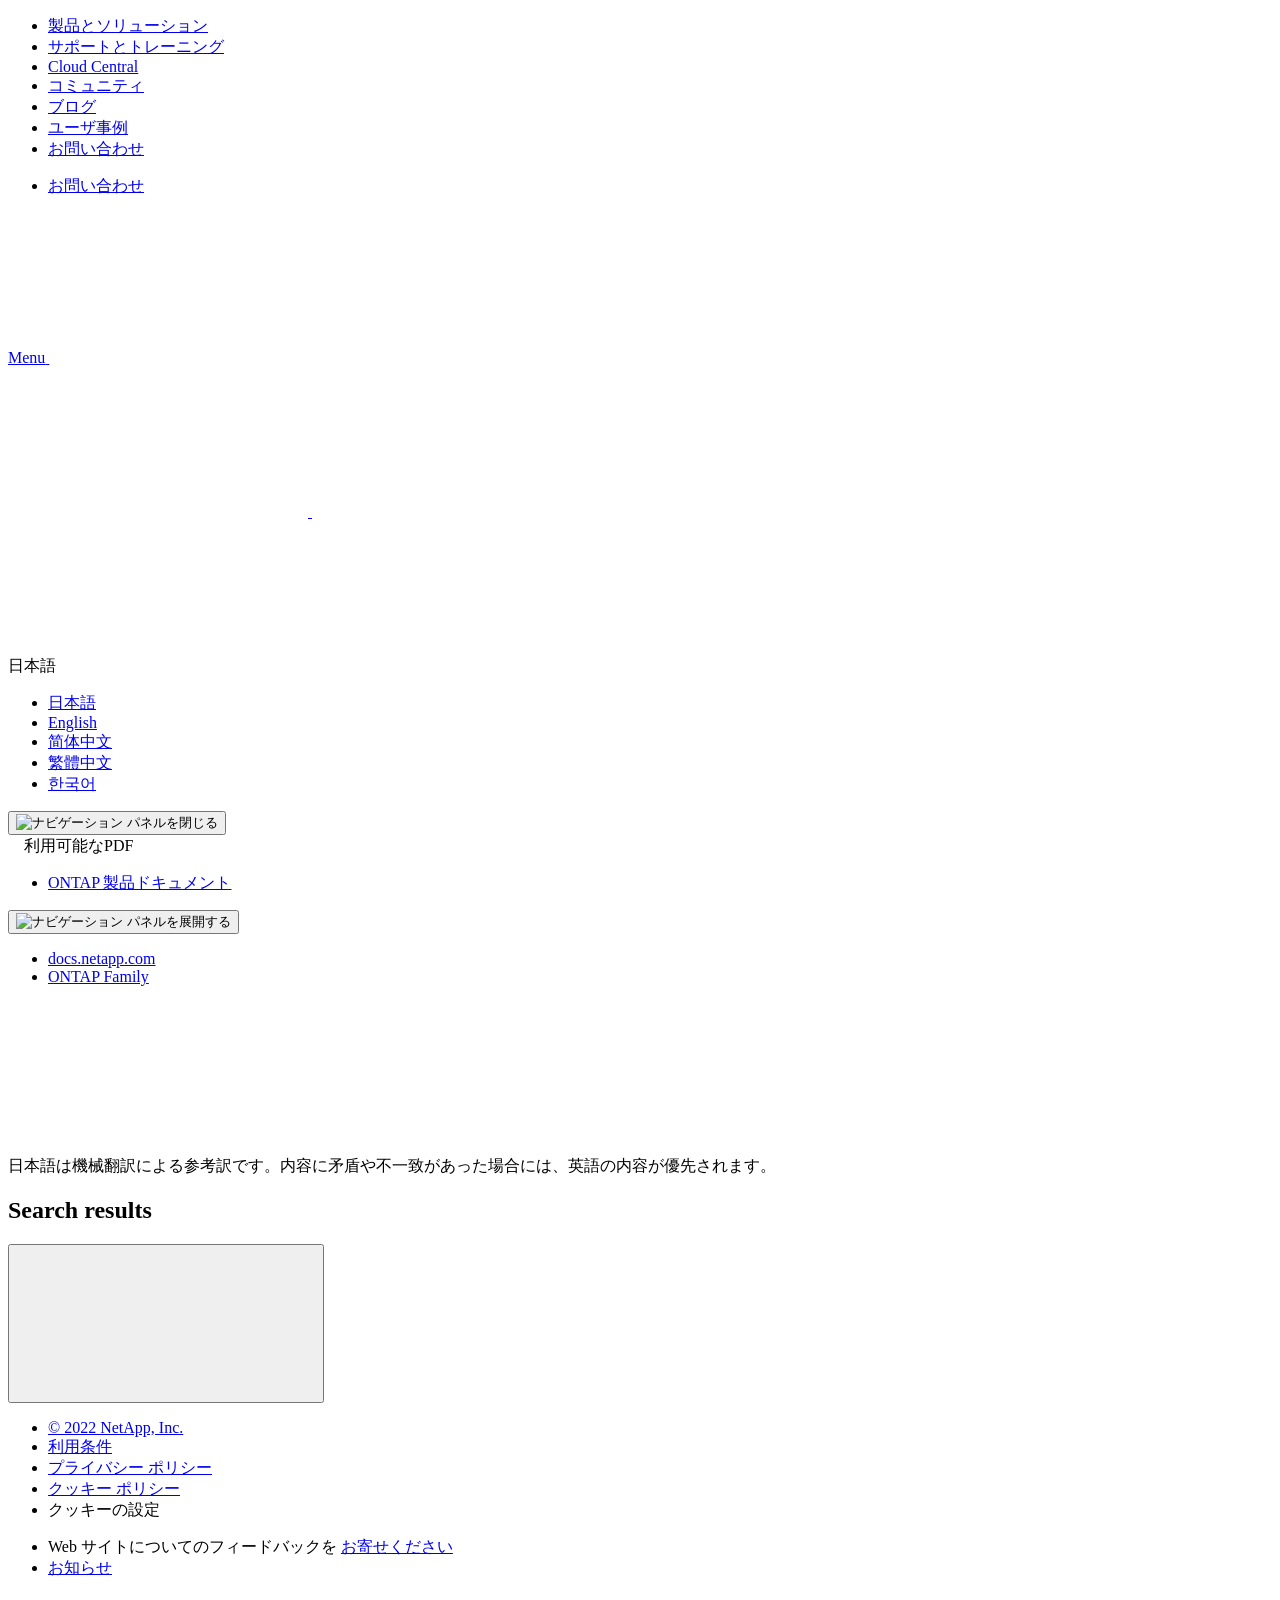
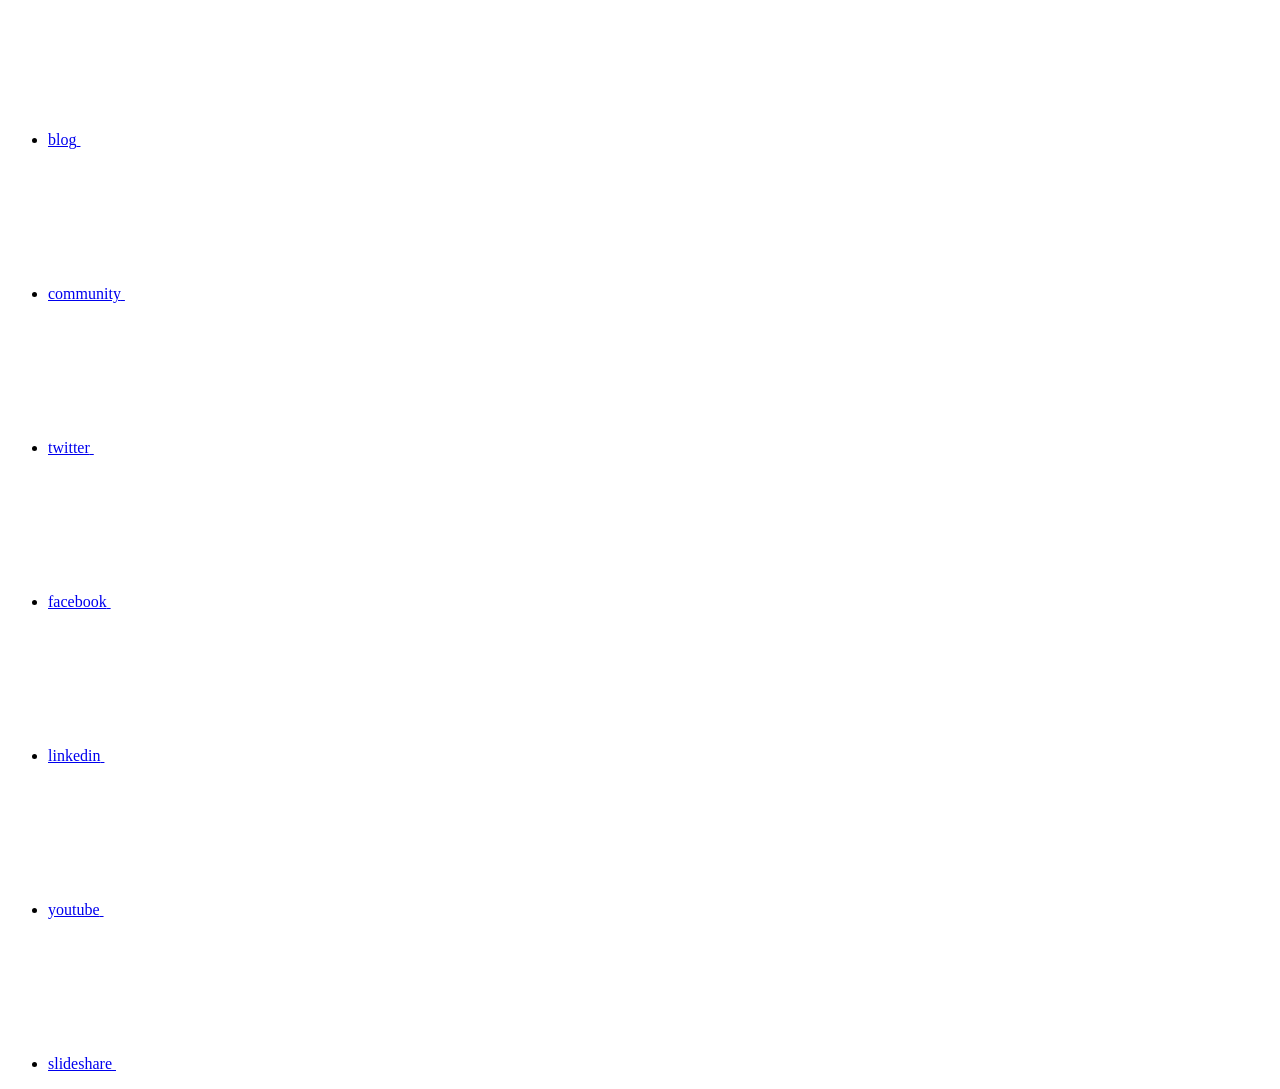
==== search.html @ 64e91ba1 "Deploying to gh-pages from  @ 4eb4e3dfcaf23545e68209989227c2468256db09 🚀" ====
<!DOCTYPE html>
<html lang="ja">
  <head class="at-element-marker">
  <title>Search results</title>
  <meta charset="utf-8">
  <meta http-equiv="x-ua-compatible" content="ie=edge,chrome=1">
  <meta http-equiv="language" content="en">
  <meta name="viewport" content="width=device-width, initial-scale=1">
  <meta property="og:title" content="Search results" />
	<meta property="og:type" content="website" />
	<meta property="og:url" content="https://docs.netapp.com/ja-jp/ontap-family/search.html" />
	<meta property="og:description" content="" />
  <meta property="og:image" content="https://docs.netapp.com/ja-jp/ontap-family/images/logo-tophat-social.png" />
  <meta property="og:image:alt" content="NetApp Logo" />
  <meta name="format-detection" content="telephone=no">
  <meta http-equiv="Content-Type" content="text/html; charset=utf-8">
  <meta http-equiv="encoding" content="utf-8">
  <meta http-equiv="nss-type" content="Product Documentation"/>
  <meta http-equiv="nss-subtype" content="User Guide"/><meta name="description" content="">
  <meta name="keywords" content=" "><meta name="translate" content="false"/><!-- Icons -->
  <link rel="icon" href="/ja-jp/ontap-family/images/favicon.ico" type="image/x-icon">

  <!-- RSS Feed --><!-- CSS Definitions: NetApp CSS should be defined after generic css -->

  <!-- Elastic Search -->
  <link rel="stylesheet" href="//cdn.jsdelivr.net/searchkit/0.10.0/theme.css">

  <!-- Controls AsciiDoctor Admonition Blocks -->
  <link rel="stylesheet" type="text/css" href="/ja-jp/ontap-family/css/font-awesome.min.css">

  <!-- Controls the shadow effect for search dropdown menu -->
  <link rel="stylesheet" href="/ja-jp/ontap-family/css/boxshadowproperties.css">

  <!-- NetApp CSS controls the technical content -->
  <link rel="stylesheet" type="text/css" href="/ja-jp/ontap-family/css/netapp.css">

  <!-- WWW CSS Content -->
  <link rel="stylesheet" type="text/css" href="/ja-jp/ontap-family/css/www-luci-dotcom.min.css">
  <link rel="stylesheet" type="text/css" href="/ja-jp/ontap-family/css/www-netapp-dotcom.css">
  <link rel="stylesheet" href="/ja-jp/ontap-family/css/www-netapp-library-critical.min.css" media="all" >
  <link rel="stylesheet" href="/ja-jp/ontap-family/css/www-netapp-library-non-critical.min.css" as="style" onload="this.onload=null;this.rel='stylesheet'">
  <link rel="stylesheet" href="/ja-jp/ontap-family/css/www-netapp-library-global-header-footer.min.css">

  <!-- NetApp IE Customizations -->
  <link rel="stylesheet" href='/ja-jp/ontap-family/css/na-utility.css' type='text/css'>
  <link rel="stylesheet" href='/ja-jp/ontap-family/css/na-sidebar.css' type='text/css'>
  <link rel='stylesheet' href='/ja-jp/ontap-family/css/clouddocs.css' type='text/css'>
  <link rel='stylesheet' href='/ja-jp/ontap-family/css/custom-dropdown.css' type='text/css'>
  <link rel='stylesheet' href='/ja-jp/ontap-family/css/na-pagenav.css' type='text/css'>

  
  <link rel="stylesheet" href="/ja-jp/ontap-family/css/landing-page.css" type="text/css">
  <link rel="stylesheet" href="/ja-jp/ontap-family/css/tabbed-blocks.css" type="text/css">
  <!-- Canonical url -->
  <link rel='stylesheet' href='/ja-jp/ontap-family/css/na-feature.css' type='text/css'><!-- Top level site integrations --><script>
    function addAdobeLaunch(adobeId) {
      var head = document.getElementsByTagName('head')[0];
      var adobe = document.createElement("script");
      adobe.type = "text/plain";
      adobe.className = "optanon-category-C0002";
      adobe.src = "//assets.adobedtm.com/60287eadf1ee/c284da483c83/"+adobeId+".min.js";
      head.appendChild(adobe);
    }

    function addGoogleAnalytics(gtagId) {
      var google = document.createElement("script");
      google.type = "text/plain";
      google.className = "optanon-category-C0002";
      google.src = "https://www.googletagmanager.com/gtag/js?id="+gtagId;
      var head = document.getElementsByTagName('head')[0];
      head.appendChild(google);

      window.dataLayer = window.dataLayer || [];
      function gtag(){dataLayer.push(arguments);}
      gtag('js', new Date());
      gtag('config', gtagId);
    }

    function addConsent(consentId) {
      var head = document.getElementsByTagName('head')[0];
      var onetrustConsent = document.createElement("script");
      onetrustConsent.type = "text/javascript";
      onetrustConsent.src = "https://cdn.cookielaw.org/consent/"+consentId+"/OtAutoBlock.js";
      head.appendChild(onetrustConsent);

      var onetrustScript = document.createElement("script");
      onetrustScript.type = "text/javascript";
      onetrustScript.src = "https://cdn.cookielaw.org/scripttemplates/otSDKStub.js";
      onetrustScript.charset = "UTF-8";
      onetrustScript.dataset.documentLanguage = "true";
      onetrustScript.dataset.domainScript = consentId;
      head.appendChild(onetrustScript);
    }addConsent("72570c5c-fe30-465f-b0e0-b77f7fb4ae34");
    addAdobeLaunch("launch-e9ff3acac59f");
    addGoogleAnalytics("UA-81697994-3");function OptanonWrapper() { }
  </script>
  <script src="https://cdnjs.cloudflare.com/ajax/libs/jquery/2.1.4/jquery.min.js"></script>
  <script src="https://cdnjs.cloudflare.com/ajax/libs/jquery-cookie/1.4.1/jquery.cookie.min.js"></script>

  <!-- Used for Product Family Page Sidebar Visibility --><link rel="stylesheet" href='/ja-jp/ontap-family/css/product-family.css' type="text/css">
  <script src='/ja-jp/ontap-family/js/product-family.js'></script><!-- Used to import Promise for IE. Required for SearchKit -->
  <script src="https://cdnjs.cloudflare.com/ajax/libs/bluebird/3.3.5/bluebird.min.js"></script><link rel='stylesheet' href='/ja-jp/ontap-family/css/prism.css' type='text/css'>
  <link rel='stylesheet' href='/ja-jp/ontap-family/css/prism-netapp.css' type='text/css'>


  <script src='/ja-jp/ontap-family/js/na-utility.js'></script>
  <script src='/ja-jp/ontap-family/js/clouddocs.js'></script>
  <script src='/ja-jp/ontap-family/js/jquery.navgoco.min.js'></script>
  <script src="https://maxcdn.bootstrapcdn.com/bootstrap/3.3.7/js/bootstrap.min.js" integrity="sha384-Tc5IQib027qvyjSMfHjOMaLkfuWVxZxUPnCJA7l2mCWNIpG9mGCD8wGNIcPD7Txa" crossorigin="anonymous"></script>
  <script src='/ja-jp/ontap-family/js/toc.js'></script>
  <script src='/ja-jp/ontap-family/js/customscripts.js'></script><script>
      $(document).ready(function() {
          
          var collapseOnInit = true;
          

          var navSettings = {
              "caretHtml": '',
              "accordion": collapseOnInit,
              "openClass": 'active', // open
              "save": false, // leave false or nav highlighting doesn't work right
              "cookie": {
                  "name": 'navgoco',
                  "expires": false,
                  "path": '/'
              },
              "slide": {
                  "duration": 400,
                  "easing": 'swing'
              }
          };

          // Initialize navgoco with default options
          $("#mysidebar").navgoco(navSettings);
          

          $("#collapseAll").click(function(e) {
              e.preventDefault();
              $("#mysidebar").navgoco('toggle', false);
          });

          $("#expandAll").click(function(e) {
              e.preventDefault();
              $("#mysidebar").navgoco('toggle', true);
          });

      });

  </script>
  <script>
      $(document).ready(function() {
          $("#tg-sb-link").click(function() {
              $("#tg-sb-sidebar").toggle();
              $("#tg-sb-content").toggleClass('col-md-9');
              $("#tg-sb-content").toggleClass('col-md-12');
              $("#tg-sb-icon").toggleClass('fa-toggle-on');
              $("#tg-sb-icon").toggleClass('fa-toggle-off');
          });
      });
  </script>
  <script src='/ja-jp/ontap-family/js/custom-dropdown.js'></script>
  <script src='/ja-jp/ontap-family/js/FileSaver.min.js'></script>
  <script src='/ja-jp/ontap-family/js/jszip-utils.min.js'></script>
  <script src='/ja-jp/ontap-family/js/jszip.min.js'></script>
  <script src='/ja-jp/ontap-family/js/pdf-ux.js'></script>
</head>


  <body class role="document" data-flavor="">
    <div id="page" class="n-off-canvas-menu">
      <div class="n-off-canvas-menu__menu"><!--TODO: Add offcanvas code --></div>
      <div class="n-off-canvas-menu__content-wrap">
        <header class="site-header" id="banner">
  
  <!-- Start top_hat -->
  <div class="n-top-hat">
    <div class="n-container">
      <div class="n-top-hat__cross-property-nav">
        <ul class="n-top-hat__list">
          <li class="n-top-hat__list-item">
            <a href="https://www.netapp.com/products-a-z/" class="n-top-hat__link">製品とソリューション</a>
          </li>
          <li class="n-top-hat__list-item">
            <a href="https://www.netapp.com/support-and-training/netapp-university/" class="n-top-hat__link">サポートとトレーニング</a>
          </li>
          <li class="n-top-hat__list-item">
            <a href="https://cloud.netapp.com" class="n-top-hat__link">Cloud Central</a>
          </li>
          <li class="n-top-hat__list-item">
            <a href="https://community.netapp.com/" class="n-top-hat__link">コミュニティ</a>
          </li>
          <li class="n-top-hat__list-item">
            <a href="https://blog.netapp.com/" class="n-top-hat__link">ブログ</a>
          </li>
          <li class="n-top-hat__list-item">
            <a href="https://customers.netapp.com/en/" class="n-top-hat__link">ユーザ事例</a>
          </li>
          <li class="n-top-hat__list-item">
            <a href="https://www.netapp.com/us/contact-us/index.aspx" target="_self" class="n-top-hat__link" data-ntap-ui="contact-us">お問い合わせ</a>
          </li>
        </ul>
      </div>
      <div class="n-top-hat__utils">
        <ul class="n-top-hat__list">
          <li class="n-top-hat__list-item">
            <a href="https://www.netapp.com/us/contact-us/index.aspx" target="_self" class="n-top-hat__link" data-ntap-ui="contact-us">お問い合わせ</a>
          </li>
        </ul>
      </div>
    </div>
  </div>
  <!-- End top_hat -->

  <!-- Start property bar -->
  <style>
    .n-property-navigation-bar__menus--desktop-experience .n-menu--mega__default-content__heading span {
    color: #34B0FF;
    }
  </style>
  <div class="n-property-bar " data-ntap-ui="sticky-nav">
    <div class="n-property-bar__inner-wrap">
      <div class="n-property-bar__menu-toggle">
        <a href="#" class="n-property-bar__menu-toggle-link">
          <span class="n-property-bar__menu-toggle-text">Menu</span>
          <svg class="n-icon-bars n-property-bar__menu-toggle-icon" aria-labelledby="title">
            <title>bars</title>
            <use xlink:href="/ja-jp/ontap-family/common/svg/sprite.svg#bars"></use>
          </svg>
        </a>
      </div>
      <div class="n-property-bar__property-mark ">
        <a href="https://www.netapp.com" class="n-property-bar__property-link">
          <div class="n-property-bar__logo">
            <svg class="n-icon-netapp-mark n-icon-netapp-mark n-property-bar__netapp-mark-icon" aria-labelledby="title">
              <title>netapp-mark</title>
              <use xlink:href="/ja-jp/ontap-family/common/svg/sprite.svg#netapp-mark"></use>
            </svg>
            <svg class="n-icon-netapp-logo n-property-bar__logo-svg" aria-labelledby="title">
              <title>netapp-logo</title>
              <use xlink:href="/ja-jp/ontap-family/common/svg/sprite.svg#netapp-logo"></use>
            </svg>
          </div>
        </a>
      </div>

      
    </div>
  </div>
  <div class="n-property-bar__toolbar">
    <!-- Start Language Selector --><div id="language-dropdown" class="custom-dropdown custom-dropdown-lang">
      <div class="custom-dropdown-select custom-dropdown-select-lang">
      <span class="lang-name">日本語</span>
          <svg class="n-globe__icon" aria-labelledby="title">
            <title>globe</title>
            <use xmlns:xlink="http://www.w3.org/1999/xlink" xlink:href="/ja-jp/ontap-family/common/svg/sprite.svg#globe"></use>
          </svg>
        </button>
      </div>

      <ul class="custom-dropdown-menu"><li>
          <a href="https://docs.netapp.com/ja-jp/ontap-family//search.html" target="_self"><span translate="no" class="notranslate">日本語</span></a>
        </li><li>
          <a href="https://docs.netapp.com/us-en/ontap-family//search.html" target="_self"><span translate="no" class="notranslate">English</span></a>
        </li><li>
          <a href="https://docs.netapp.com/zh-cn/ontap-family//search.html" target="_self"><span translate="no" class="notranslate">简体中文</span></a>
        </li><li>
          <a href="https://docs.netapp.com/zh-tw/ontap-family//search.html" target="_self"><span translate="no" class="notranslate">繁體中文</span></a>
        </li><li>
          <a href="https://docs.netapp.com/ko-kr/ontap-family//search.html" target="_self"><span translate="no" class="notranslate">한국어</span></a>
        </li></ul>
    </div><!-- End Language Selector -->

    <div class="n-property-bar__cta"></div>
  </div>
  <script>
    $(function(){
        var currentLocalization = $('html').attr('lang');

        var localizationsDictionary = {
            "en-CA" : "https://www.netapp.com/search/index.aspx?for_cr=canada&",
            "en-IN" : "https://www.netapp.com/search/index.aspx?for_cr=india&",
            "nl-NL" : "https://www.netapp.com/search/index.aspx?for_cr=netherlands&",
            "ru-RU" : "https://www.netapp.com/search/index.aspx?for_cr=russia&",
            "sv-SE" : "https://www.netapp.com/search/index.aspx?for_cr=sweden&",
            "it-IT" : "https://www.netapp.com/search/index.aspx?for_cr=italy&",
            "he-IL" : "https://www.netapp.com/search/index.aspx?for_cr=israel&",
            "ko-KR" : "https://www.netapp.com/search/index.aspx?for_cr=korea&",
            "zh-TW" : "https://www.netapp.com/search/index.aspx?for_cr=taiwan&",
            "en-GB" : "https://www.netapp.com/search/index.aspx?for_cr=unitedkingdom&",
            "en-SG" : "https://www.netapp.com/search/index.aspx?for_cr=asean&",
            "en-AU" : "https://www.netapp.com/search/index.aspx?for_cr=australia&",
            "pt-BR" : "https://www.netapp.com/search/index.aspx?for_cr=brasil&",
            "de-CH" : "https://www.netapp.com/search/index.aspx?for_cr=switzerland&",
            "es-MX" : "https://www.netapp.com/search/index.aspx?for_cr=mexico&"
        };

        if($('html').hasClass('ntap-whitelisted') && localizationsDictionary.hasOwnProperty(currentLocalization)) {
            $('.n-property-bar__property-link').attr('href', '/');
        }
    });
  </script>
  <!-- End property bar -->
</header>


        <main id="n-main-content" class="n-main-content">
          <!-- Start Documentation Content -->
<div class="ie-main">
  <!-- Sidebar Column -->
  
  <div class="col-md-3" id="sidebar-height">
      <button id="btn-sidebar-collapse" onclick="hideSidebar()"><img src="/ja-jp/ontap-family/images/collapse.png" alt="ナビゲーション パネルを閉じる"></button>
      <div class="n-pdf-header">
  <a id="toggleButtonPdf" class="n-pdf-button" type="button">
    <img src="/ja-jp/ontap-family/images/pdf.png" alt="" width="16" height="16"/>利用可能なPDF<span>
    </span>
  </a>
</div>
<div class="n-pdf-body-container">
  <ul id="toggleContainerPdf" class="n-pdf-body" style="display:none;"><li class="pdf-ux-container">
        
        
        
        <a target="_blank" href="/ja-jp/ontap-family/pdfs/fullsite-sidebar/ONTAP_製品ドキュメント.pdf" >
          <img src="/ja-jp/ontap-family/images/pdf.png" alt="" width="16" height="16"/>このドキュメントサイトのPDF</a>

</li></ul>
  <div class="zip-pdf-link-container" style="display: none;">   
    <a href="#" id="zipPdf">
      <img src="/ja-jp/ontap-family/images/pdf-zip.png" alt="" width="16" height="16"/>
      <pre>個別のPDFドキュメントのコレクション<span class="zip-size"></span></pre>
    </a><div id="zip-link-popup" class="hide">
    <div class="inner-modal">
        <div class="downloading-progress">
            <div class="spinner"></div>
            <h1>Creating your file...</h1>
            <div>This may take a few minutes. Thanks for your patience.</div>
            <button class="cancel-download-btn" type="button">Cancel</button>
        </div>
        <div class="download-complete hide">
            <div class="done-icon">
                <svg xmlns="http://www.w3.org/2000/svg" width="24" height="24" viewBox="0 0 24 24"><path d="M20.285 2l-11.285 11.567-5.286-5.011-3.714 3.716 9 8.728 15-15.285z"/></svg>
            </div>
            <div>Your file is ready</div>
            <button class="cancel-download-btn" type="button">OK</button>
        </div>
    </div>
</div>
<script>
    $(".cancel-download-btn").click(function(){
        $("#zip-link-popup").addClass("hide");
        $("#zip-link-popup .downloading-progress").removeClass("hide");
        $("#zip-link-popup .download-complete").addClass("hide");
    });
</script></div>
</div>
<script>
  $("#toggleContainerPdf li.active:last-child").parents('ul.subfolders').toggle('display');
  $("#toggleButtonPdf").click(function () {
    $("#toggleContainerPdf").toggle('display');
    $(".n-pdf-body-container .zip-pdf-link-container").toggle('display');
  });
</script><div class="sidebar-nav-container" id="mysidebardiv">
  <ul id="mysidebar" class="nav"><li 
      data-pdf-exists="true" 
      data-pdf-filename="ONTAP 製品ドキュメント"
      data-li-level="1#" 
      class=" "
    ><a class="na-navbar-padding" href="/ja-jp/ontap-family/index.html">
        ONTAP 製品ドキュメント
      </a></li></ul>
</div>
<script>
  window.onscroll = () => {
    const value = -40 - (document.body.scrollHeight - (window.innerHeight + document.scrollingElement.scrollTop));
    
    document.getElementById("sidebar-height").style.bottom = Math.max(0,value) + "px";
};
</script>
<!-- this highlights the active parent class in the navgoco sidebar. this is critical so that the parent expands when you're viewing a page. This must appear below the sidebar code above. Otherwise, if placed inside customscripts.js, the script runs before the sidebar code runs and the class never gets inserted.-->
<script>$("li.active").parents('li').toggleClass("active");</script>


  </div>
  

  <div class="ie-content-pane n-doc__component-detail-content n-doc__component-detail-content--show-code">
    <!-- Begin of page container --><article class="page-content" id="main">
      <div class="ie-utility">
  <button id="btn-sidebar-expand" onclick="showSidebar()"><img src="/ja-jp/ontap-family/images/expand.png" alt="ナビゲーション パネルを展開する"></button>
  <div class="ie-menu">
    <div class="n-breadcrumb">
      <ul class="n-breadcrumb__list">
        <li class="n-breadcrumb__list-item">
          <a href="https://docs.netapp.com">docs.netapp.com</a>
        </li>
        

        

        <li class="n-breadcrumb__list-item">
          <a href="/ja-jp/ontap-family/">ONTAP&nbsp;Family</a>
        </li>

      </ul>
    </div>
    <div style="clear: both"></div><!-- Main needs to have height -->
  </div>
</div>

      <div class="ie-nmt-disclaimer">
  <span>
    <div class="ie-nmt-disclaimer-container">
      <div class="ie-nmt-disclaimer-icon">
        <svg class="luci-icon" aria-hidden="true">
          <use xlink:href="/ja-jp/ontap-family/common/svg/sprite.svg#circle-info">
        </svg>
      </div>
      <div class="ie-nmt-disclaimer-content">
        <span> 日本語は機械翻訳による参考訳です。内容に矛盾や不一致があった場合には、英語の内容が優先されます。 </span>
      </div>
      <div style="clear:both;"></div>
    </div>
  </span>
</div><div class="n-doc__component-detail-heading-wrap">
  <h1 class="n-doc__component-detail-heading">Search results</h1>
</div>


<div id="search-demo-container" class="n-property-bar__search">
  <div id="react-search" 
  data-search-html="/ja-jp/ontap-family/search.html"
  data-type="page" 
  data-placeholder="ドキュメントを検索" 
  data-no-results-found="{query}に該当する結果はありません" 
  data-did-you-mean="{suggestion} を検索" 
  data-no-results-found-did-you-mean="{query} に該当する結果はありません。{suggestion} の間違いではありませんか?" 
  data-results-found="{hitCount} 件見つかりました"
  data-error-message="We're sorry, an issue occurred when fetching your results. Please try again."
  data-error-reset="Reset Search"
  data-sk-es-pf-indexes="clouddocs-ontap_main-prod,clouddocs-ontap-cli-9111_main-prod,,clouddocs-ontap-automation_main-prod,clouddocs-ontap-metrocluster_main-prod,clouddocs-ontap-ems-9111_main-prod"
  data-flavor=""></div>
  <button class="search-all-icon n-property-bar__search-toggle-button" type="button">
    <svg class="n-icon-search n-property-bar__search-toggle-button-icon" aria-labelledby="title">
      <title>search</title>
      <use xmlns:xlink="http://www.w3.org/1999/xlink" xlink:href="/ja-jp/ontap-family/common/svg/sprite.svg#search"></use>
    </svg>
  </button>
</div>


    </article>
    <!-- Page Container -->
  </div>

  <div style="clear: both"></div><!-- Main needs to have height --></div>

        </main>

        <footer class="n-footer">
  <div class="n-footer__bottom">
    <div class="n-container">
      <div class="n-footer__bottom-left">
        <div class="n-footer__copyright">
          <ul class="n-footer__copyright-list">
            <li class="n-footer__copyright-link">
              <a href="https://www.netapp.com/us/legal/copyright.aspx">© 2022 NetApp, Inc.</a>
            </li>
            <li class="n-footer__copyright-link">
              <a href="https://www.netapp.com/company/legal/terms-of-use/">利用条件</a>
            </li>
            <li class="n-footer__copyright-link">
              <a href="https://www.netapp.com/company/legal/privacy-policy/">プライバシー ポリシー</a>
            </li>
            <li class="n-footer__copyright-link">
              <a href="https://www.netapp.com/company/legal/cookie-policy/">クッキー ポリシー</a>
            </li>
            <li class="n-footer__copyright-link">
              <a class="ot-sdk-show-settings">クッキーの設定</a>
            </li>
          </ul>
        </div>
      </div>
      <div class="n-footer__bottom-right">
        <div class="n-footer__copyright">
          <ul class="n-footer__copyright-list">
            <li class="n-footer__copyright-link">
              <span class="n-footer__fine-print">Web サイトについてのフィードバックを</span>
              <a target="_self" href="javascript:netapp_mailto()">お寄せください</a>
            </li>
            <li class="n-footer__copyright-link">
              <a href="https://docs.netapp.com/ja-jp/announcements/">お知らせ</a>
            </li>
          </ul>
        </div>
        <div class="n-footer__social-links">
          <ul class="n-footer__social-link-list">
            <li class="n-footer__social-link-list-item">
              <a class="n-footer__social-link" data-ntap-social="follow-blog" href="https://blog.netapp.com"
                target="_blank" title="blog" alt="blog">
                <span class="n-footer__social-link-text">blog</span>
                <svg class="n-icon-blog n-footer__social-link-icon" aria-labelledby="title">
                  <title>blog@</title>
                  <use xmlns:xlink="http://www.w3.org/1999/xlink"
                    xlink:href="/ja-jp/ontap-family/common/svg/sprite.svg#blog"></use>
                </svg>
              </a>
            </li>
            <li class="n-footer__social-link-list-item">
              <a class="n-footer__social-link" data-ntap-social="follow-community" href="https://community.netapp.com/"
                target="_blank" title="community" alt="community">
                <span class="n-footer__social-link-text">community</span>
                <svg class="n-icon-community n-footer__social-link-icon" aria-labelledby="title">
                  <title>community@</title>
                  <use xmlns:xlink="http://www.w3.org/1999/xlink"
                    xlink:href="/ja-jp/ontap-family/common/svg/sprite.svg#comments"></use>
                </svg>
              </a>
            </li>
            <li class="n-footer__social-link-list-item">
              <a class="n-footer__social-link" data-ntap-social="follow-twitter" href="https://twitter.com/netapp"
                target="_blank" title="twitter" alt="twitter">
                <span class="n-footer__social-link-text">twitter</span>
                <svg class="n-icon-twitter n-footer__social-link-icon" aria-labelledby="title">
                  <title>twitter@</title>
                  <use xmlns:xlink="http://www.w3.org/1999/xlink"
                    xlink:href="/ja-jp/ontap-family/common/svg/sprite.svg#twitter"></use>
                </svg>
              </a>
            </li>
            <li class="n-footer__social-link-list-item">
              <a class="n-footer__social-link" data-ntap-social="follow-facebook" href="https://www.facebook.com/NetApp"
                target="_blank" title="facebook" alt="facebook">
                <span class="n-footer__social-link-text">facebook</span>
                <svg class="n-icon-facebook n-footer__social-link-icon" aria-labelledby="title">
                  <title>facebook@</title>
                  <use xmlns:xlink="http://www.w3.org/1999/xlink"
                    xlink:href="/ja-jp/ontap-family/common/svg/sprite.svg#facebook"></use>
                </svg>
              </a>
            </li>
            <li class="n-footer__social-link-list-item">
              <a class="n-footer__social-link" data-ntap-social="follow-linkedin"
                href="https://www.linkedin.com/company/netapp" target="_blank" title="linkedin" alt="linkedin">
                <span class="n-footer__social-link-text">linkedin</span>
                <svg class="n-icon-linkedin n-footer__social-link-icon" aria-labelledby="title">
                  <title>linkedin@</title>
                  <use xmlns:xlink="http://www.w3.org/1999/xlink"
                    xlink:href="/ja-jp/ontap-family/common/svg/sprite.svg#linkedin"></use>
                </svg>
              </a>
            </li>
            <li class="n-footer__social-link-list-item">
              <a class="n-footer__social-link" data-ntap-social="follow-youtube"
                href="https://www.youtube.com/user/NetAppTV" target="_blank" title="youtube" alt="youtube">
                <span class="n-footer__social-link-text">youtube</span>
                <svg class="n-icon-youtube n-footer__social-link-icon" aria-labelledby="title">
                  <title>youtube@</title>
                  <use xmlns:xlink="http://www.w3.org/1999/xlink"
                    xlink:href="/ja-jp/ontap-family/common/svg/sprite.svg#youtube"></use>
                </svg>
              </a>
            </li>
            <li class="n-footer__social-link-list-item">
              <a class="n-footer__social-link" data-ntap-social="follow-slideshare"
                href="https://www.slideshare.net/NetApp" target="_blank" title="slideshare" alt="slideshare">
                <span class="n-footer__social-link-text">slideshare</span>
                <svg class="n-icon-slideshare n-footer__social-link-icon" aria-labelledby="title">
                  <title>slideshare@</title>
                  <use xmlns:xlink="http://www.w3.org/1999/xlink"
                    xlink:href="/ja-jp/ontap-family/common/svg/sprite.svg#slideshare"></use>
                </svg>
              </a>
            </li>
          </ul>
        </div>
      </div>
    </div>
  </div>
</footer>

      </div><!-- Elasticsearch JS -->
      <script type="text/javascript" src='/ja-jp/ontap-family/js/bundle.js'></script>

      <!-- Syntax Highlighting -->
      <script type="text/javascript" src='/ja-jp/ontap-family/js/prism.js'></script>
      <script type="text/javascript" src='/ja-jp/ontap-family/js/prism-curl.js'></script>
    </div>
    <script>
      document.body.offsetWidth=1903;
      cookieLaw = {}
      cookieLaw.euCountry = "US";
      cookieLaw.invoke = function(){return false;}
    </script>
    <script src='/ja-jp/ontap-family/js/www-ntap.js'></script>
    <script src='/ja-jp/ontap-family/js/tabbed-blocks.js'></script>
    <script src='/ja-jp/ontap-family/js/sidebar.js'></script>
  </body><script>
    /*
      if(hasParameter(window.location.search,'q')) {
        var queryString = decodeURI(getParameter(window.location.search, 'q'));
        document.getElementsByClassName("sk-search-box__text")[0].setAttribute("value", queryString);
      }

      function getParameter(searchString,param) {
        var params = searchString.split('?&');
        for(var i=0;i<params.length;i++) {
          var paramIndex = params[i].indexOf(param+"=");
          if(paramIndex != -1) {
            return params[i].substring(paramIndex+param.length+1);
          }
        }

        return "";
      }

      function hasParameter(searchString,param) {
        searchString = searchString || "";
        param = param || "";
        return (searchString.indexOf("?"+param+"=") != -1 || searchString.indexOf("&"+param+"=") != -1);
      }
      */
  </script></html>
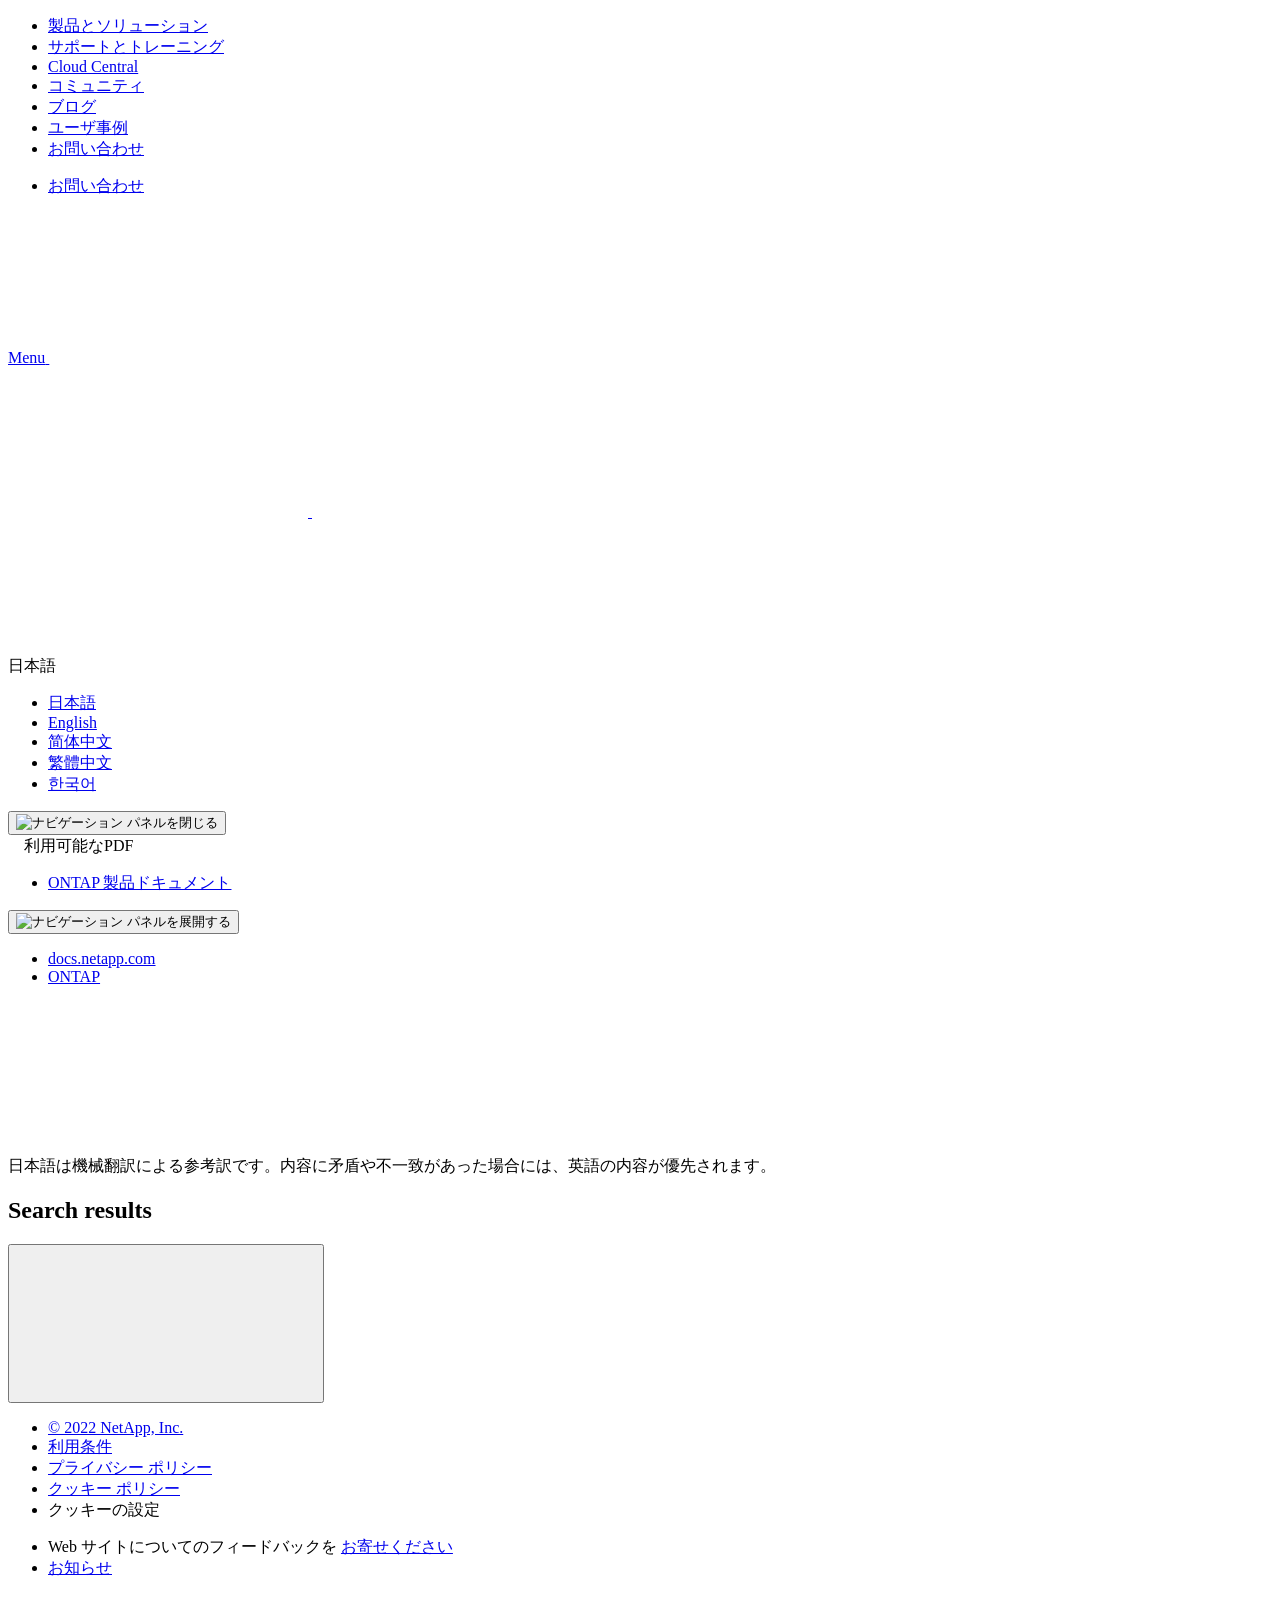
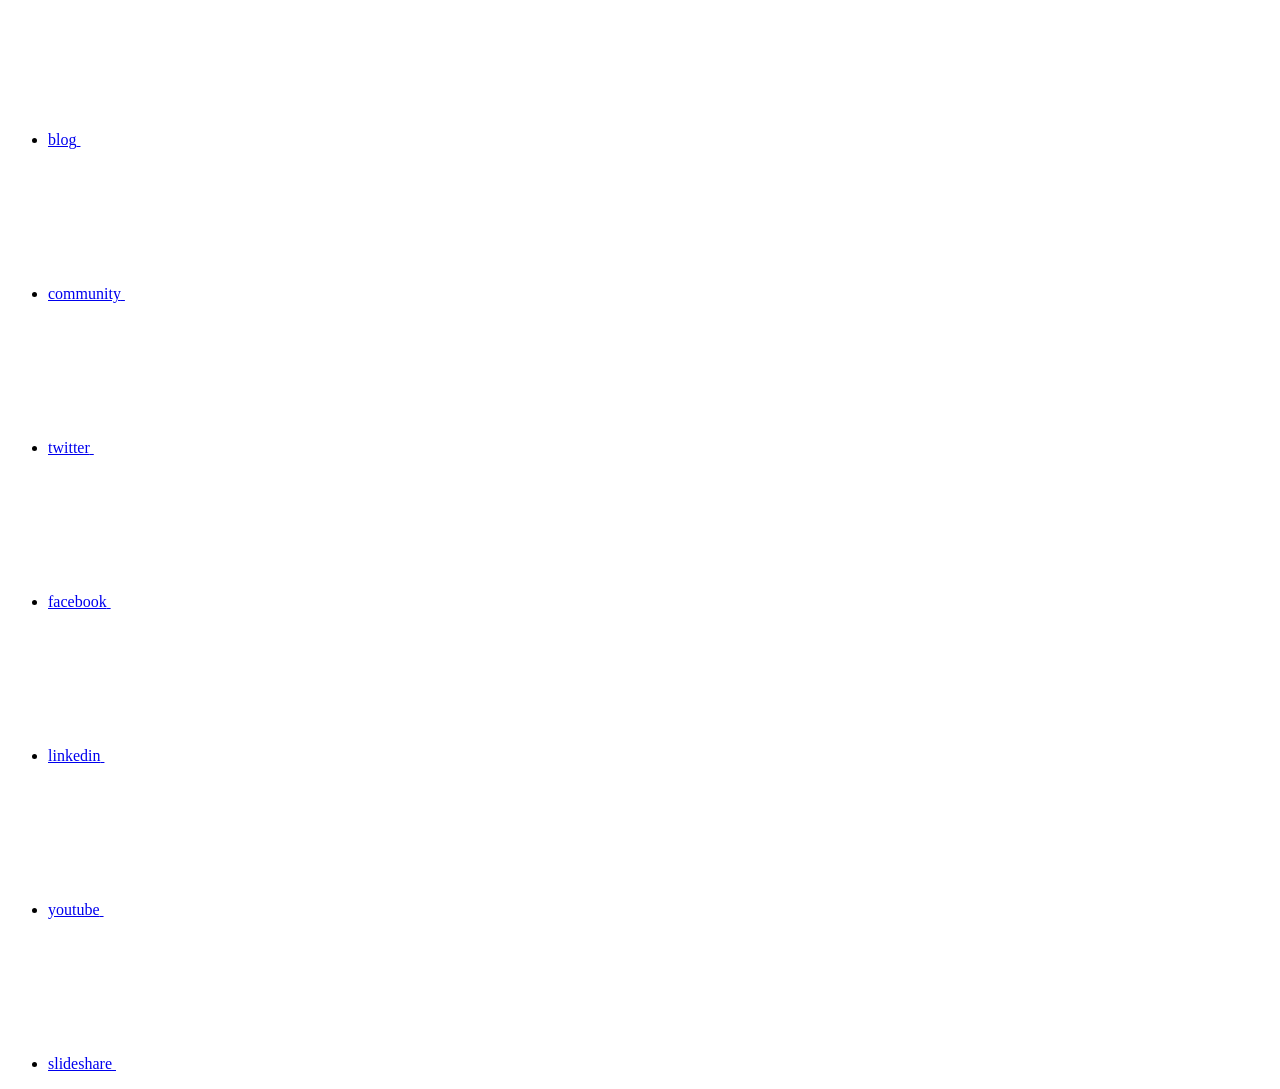
==== commit 9284e4e1: "Deploying to gh-pages from  @ 75ab06c9fe41dad8b64923e17495fb23c702e229 🚀" ====
--- a/search.html
+++ b/search.html
@@ -399,7 +399,7 @@
         
 
         <li class="n-breadcrumb__list-item">
-          <a href="/ja-jp/ontap-family/">ONTAP&nbsp;Family</a>
+          <a href="/ja-jp/ontap-family/">ONTAP</a>
         </li>
 
       </ul>
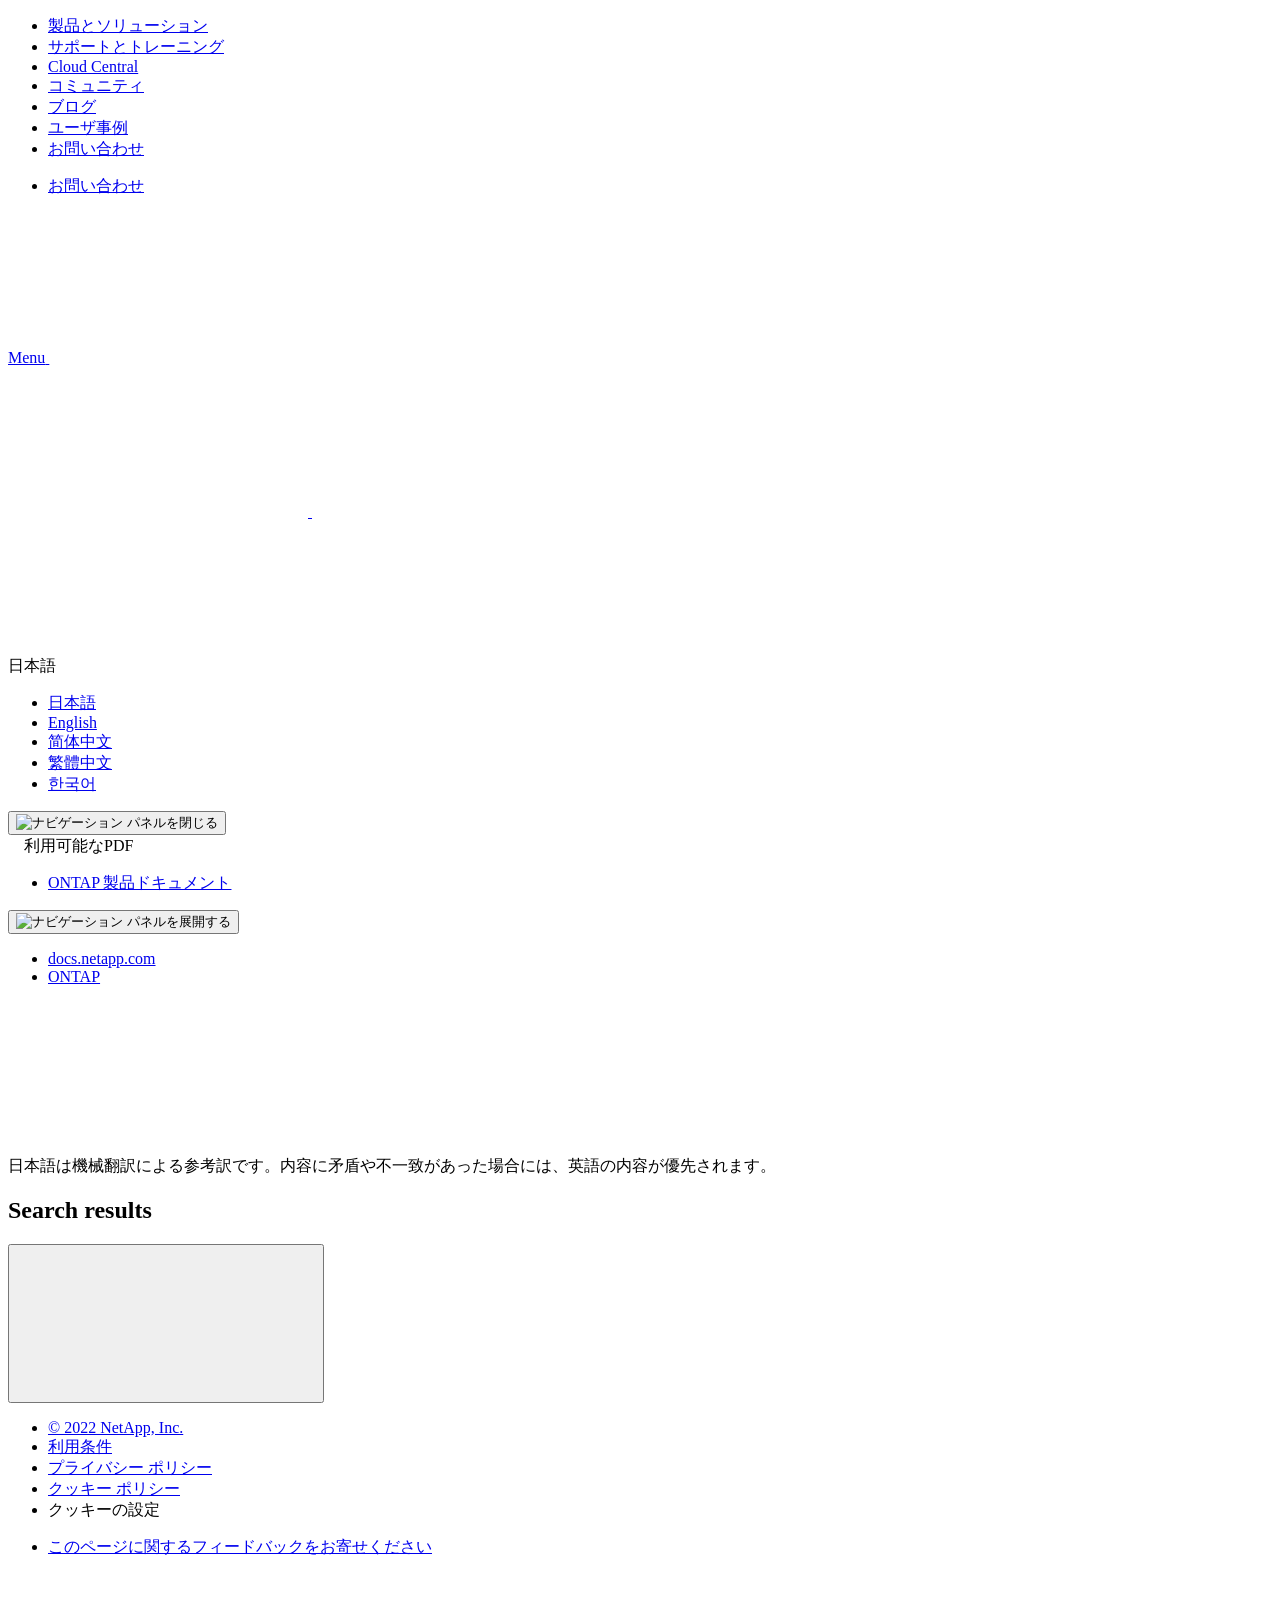
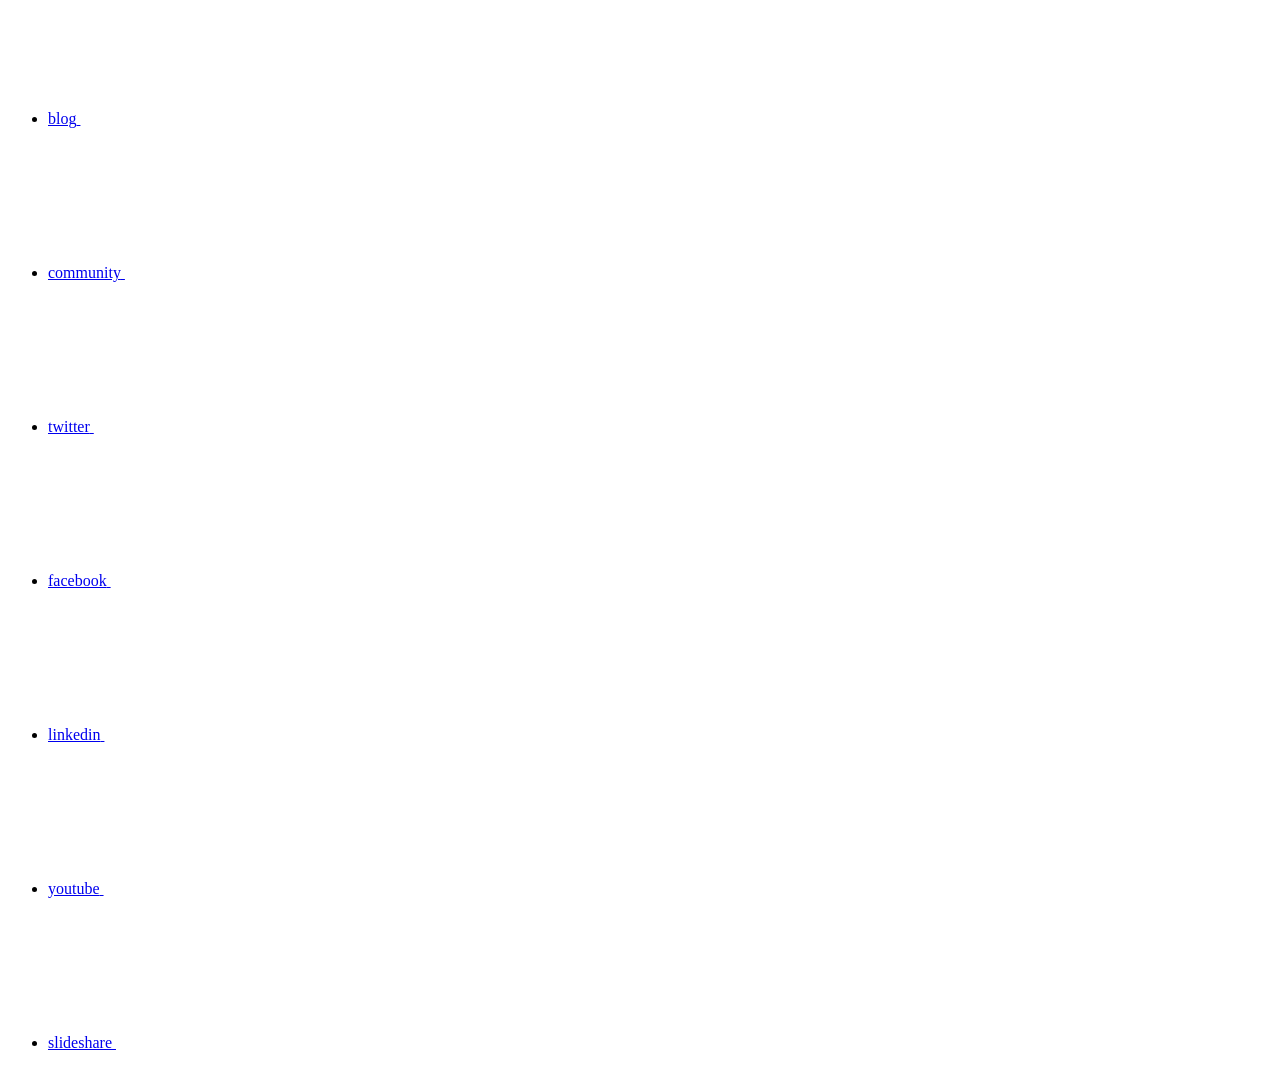
==== commit b480249e: "Deploying to gh-pages from  @ 7f5c0c83ba6a3ecf39ac21cb5d4fd2ac811979a7 🚀" ====
--- a/search.html
+++ b/search.html
@@ -142,6 +142,17 @@
           $("#expandAll").click(function(e) {
               e.preventDefault();
               $("#mysidebar").navgoco('toggle', true);
+          });
+
+          $(".sidebar-nav-container").on("scroll", function() {
+            $.cookie("sidebarScroll", $(".sidebar-nav-container").scrollTop(), {
+              path    : "/ja-jp/ontap-family"  
+            });
+          });
+          $(function() {
+            if ($.cookie("sidebarScroll")) {
+              $(".sidebar-nav-container").scrollTop($.cookie("sidebarScroll"));
+            }
           });
 
       });
@@ -379,6 +390,7 @@
 </script>
 <!-- this highlights the active parent class in the navgoco sidebar. this is critical so that the parent expands when you're viewing a page. This must appear below the sidebar code above. Otherwise, if placed inside customscripts.js, the script runs before the sidebar code runs and the class never gets inserted.-->
 <script>$("li.active").parents('li').toggleClass("active");</script>
+<script>$("#mysidebar li.active").parents('ul').css("display","block");</script>
 
 
   </div>
@@ -438,7 +450,7 @@
   data-results-found="{hitCount} 件見つかりました"
   data-error-message="We're sorry, an issue occurred when fetching your results. Please try again."
   data-error-reset="Reset Search"
-  data-sk-es-pf-indexes="clouddocs-ontap_main-prod,clouddocs-ontap-cli-9111_main-prod,,clouddocs-ontap-automation_main-prod,clouddocs-ontap-metrocluster_main-prod,clouddocs-ontap-ems-9111_main-prod"
+  data-sk-es-pf-indexes=""
   data-flavor=""></div>
   <button class="search-all-icon n-property-bar__search-toggle-button" type="button">
     <svg class="n-icon-search n-property-bar__search-toggle-button-icon" aria-labelledby="title">
@@ -485,11 +497,7 @@
         <div class="n-footer__copyright">
           <ul class="n-footer__copyright-list">
             <li class="n-footer__copyright-link">
-              <span class="n-footer__fine-print">Web サイトについてのフィードバックを</span>
-              <a target="_self" href="javascript:netapp_mailto()">お寄せください</a>
-            </li>
-            <li class="n-footer__copyright-link">
-              <a href="https://docs.netapp.com/ja-jp/announcements/">お知らせ</a>
+              <a target="_self" href="javascript:netapp_mailto()">このページに関するフィードバックをお寄せください</a>
             </li>
           </ul>
         </div>
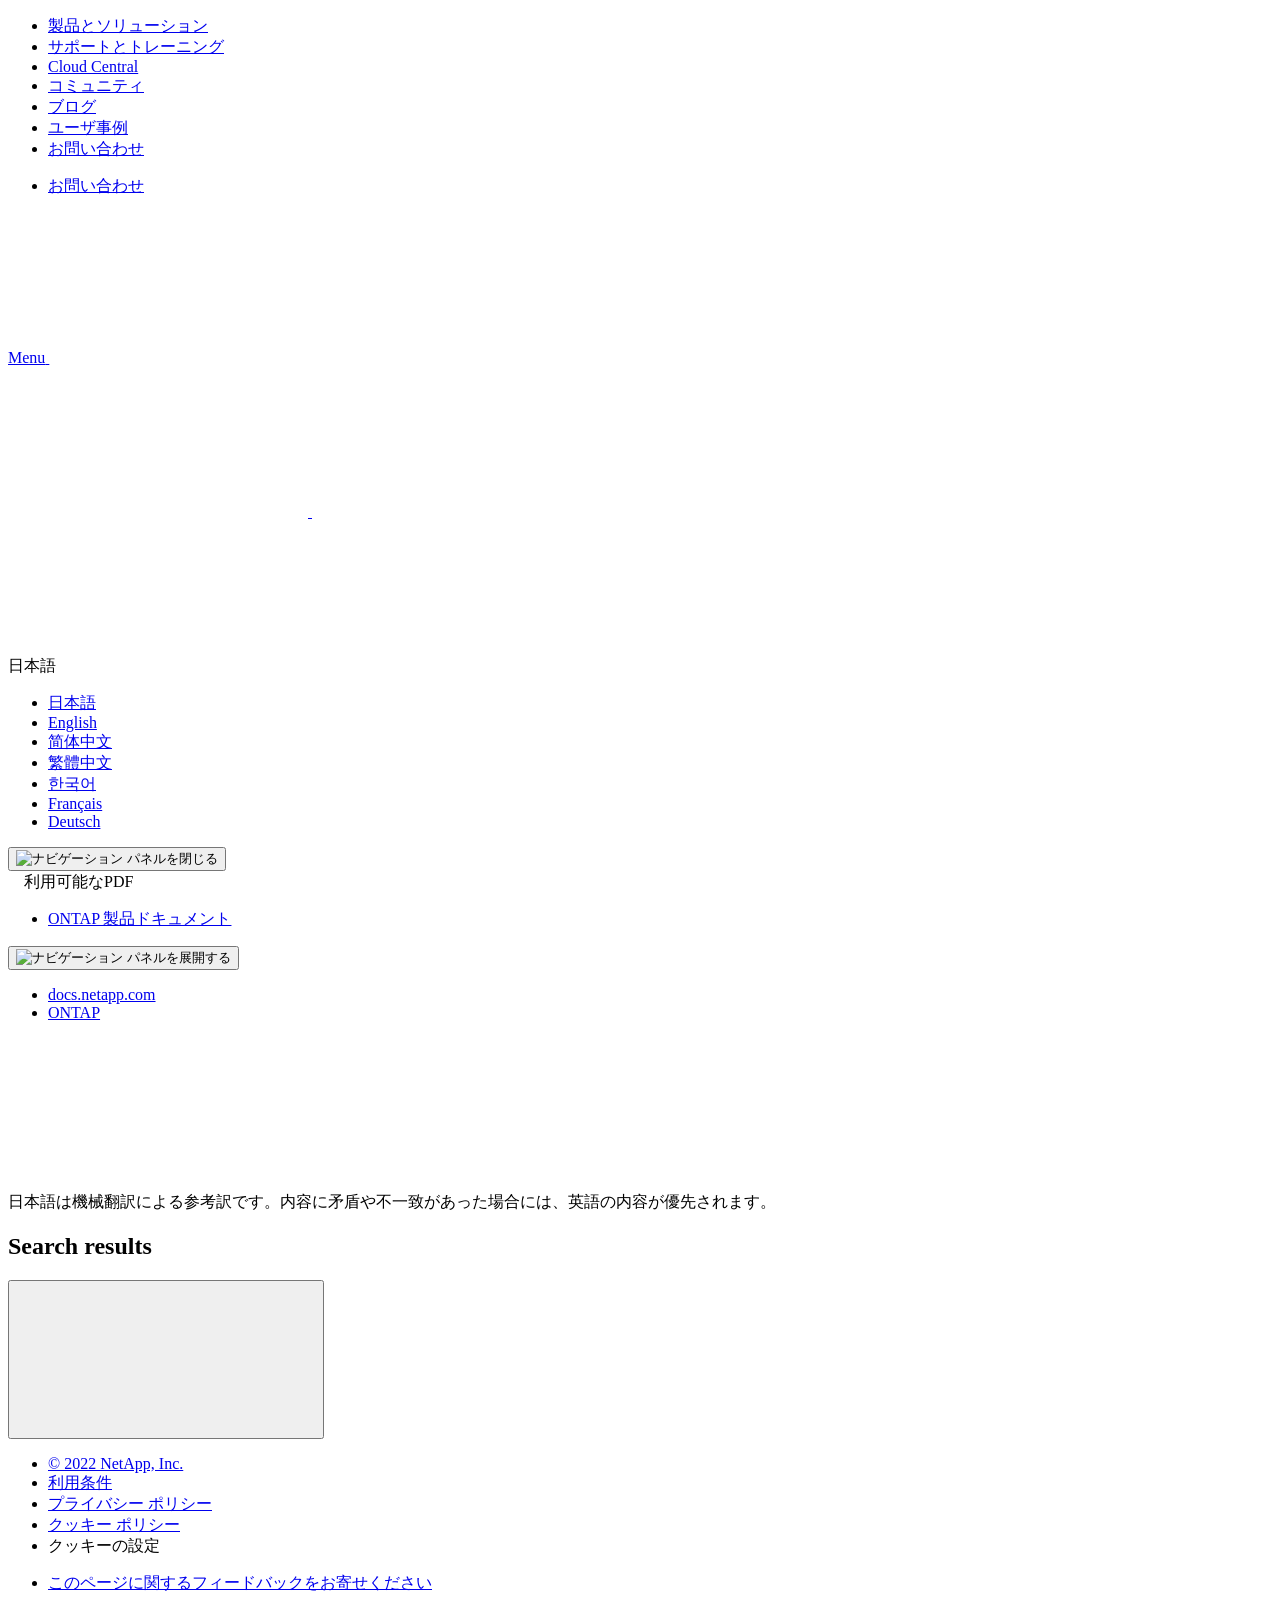
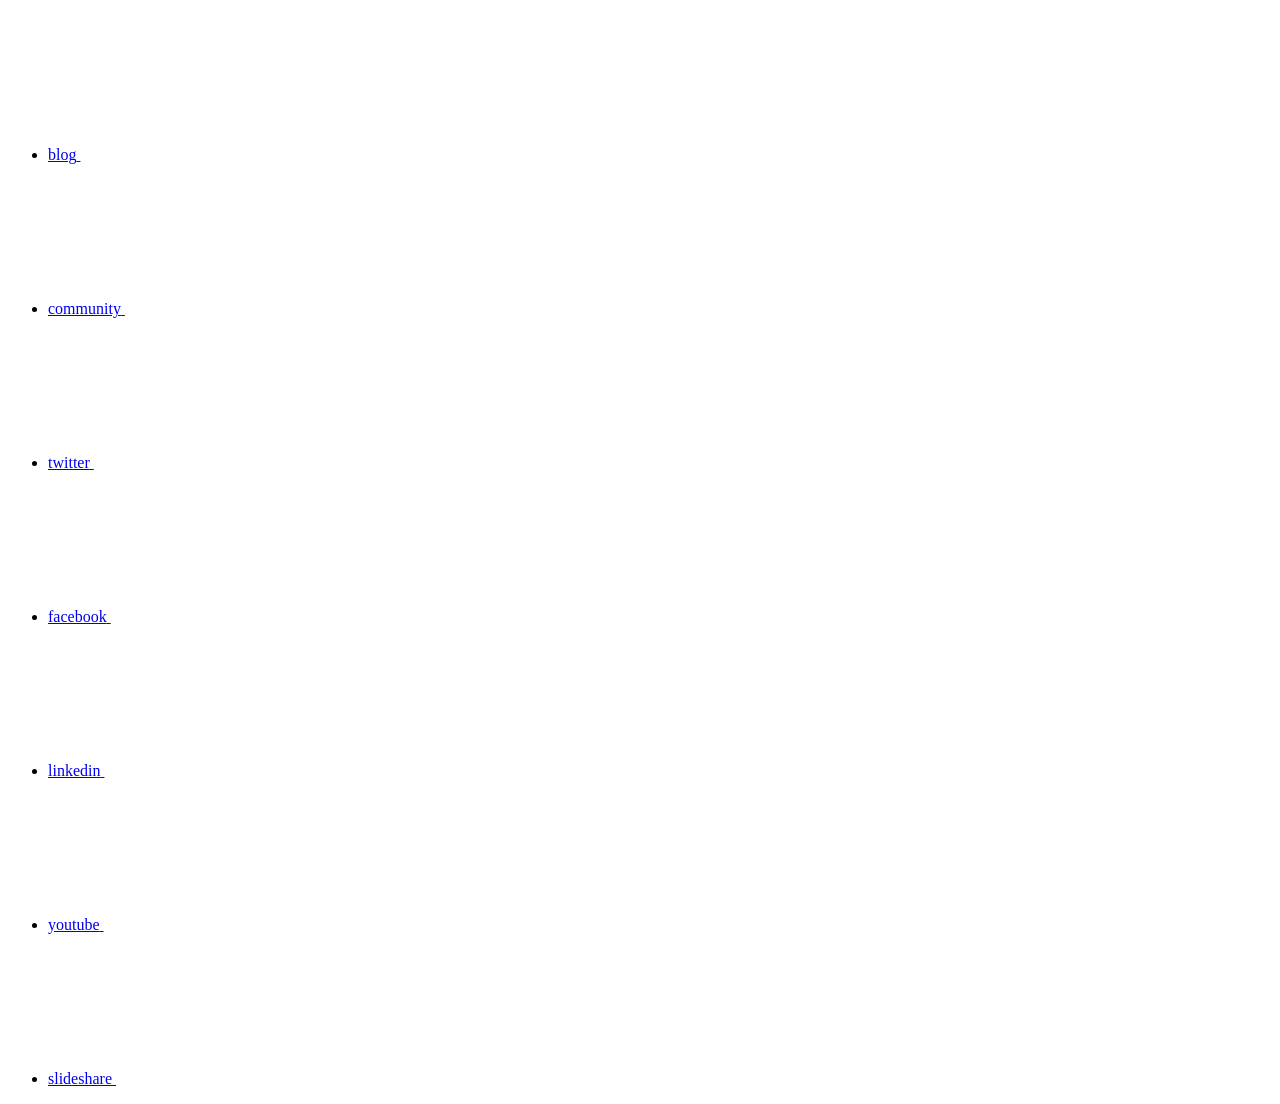
==== commit 0d9cf71d: "Deploying to gh-pages from  @ 9ae05e5e046e3185974fce7913690b5b285d6311 🚀" ====
--- a/search.html
+++ b/search.html
@@ -25,28 +25,8 @@
   <!-- Elastic Search -->
   <link rel="stylesheet" href="//cdn.jsdelivr.net/searchkit/0.10.0/theme.css">
 
-  <!-- Controls AsciiDoctor Admonition Blocks -->
-  <link rel="stylesheet" type="text/css" href="/ja-jp/ontap-family/css/font-awesome.min.css">
-
-  <!-- Controls the shadow effect for search dropdown menu -->
-  <link rel="stylesheet" href="/ja-jp/ontap-family/css/boxshadowproperties.css">
-
-  <!-- NetApp CSS controls the technical content -->
-  <link rel="stylesheet" type="text/css" href="/ja-jp/ontap-family/css/netapp.css">
-
-  <!-- WWW CSS Content -->
-  <link rel="stylesheet" type="text/css" href="/ja-jp/ontap-family/css/www-luci-dotcom.min.css">
-  <link rel="stylesheet" type="text/css" href="/ja-jp/ontap-family/css/www-netapp-dotcom.css">
-  <link rel="stylesheet" href="/ja-jp/ontap-family/css/www-netapp-library-critical.min.css" media="all" >
-  <link rel="stylesheet" href="/ja-jp/ontap-family/css/www-netapp-library-non-critical.min.css" as="style" onload="this.onload=null;this.rel='stylesheet'">
-  <link rel="stylesheet" href="/ja-jp/ontap-family/css/www-netapp-library-global-header-footer.min.css">
-
-  <!-- NetApp IE Customizations -->
-  <link rel="stylesheet" href='/ja-jp/ontap-family/css/na-utility.css' type='text/css'>
-  <link rel="stylesheet" href='/ja-jp/ontap-family/css/na-sidebar.css' type='text/css'>
-  <link rel='stylesheet' href='/ja-jp/ontap-family/css/clouddocs.css' type='text/css'>
-  <link rel='stylesheet' href='/ja-jp/ontap-family/css/custom-dropdown.css' type='text/css'>
-  <link rel='stylesheet' href='/ja-jp/ontap-family/css/na-pagenav.css' type='text/css'>
+  <!-- Combined CSS -->
+  <link rel="stylesheet" type="text/css" href="/ja-jp/ontap-family/css/netappdocs.css">
 
   
   <link rel="stylesheet" href="/ja-jp/ontap-family/css/landing-page.css" type="text/css">
@@ -99,11 +79,7 @@
 
   <!-- Used for Product Family Page Sidebar Visibility --><link rel="stylesheet" href='/ja-jp/ontap-family/css/product-family.css' type="text/css">
   <script src='/ja-jp/ontap-family/js/product-family.js'></script><!-- Used to import Promise for IE. Required for SearchKit -->
-  <script src="https://cdnjs.cloudflare.com/ajax/libs/bluebird/3.3.5/bluebird.min.js"></script><link rel='stylesheet' href='/ja-jp/ontap-family/css/prism.css' type='text/css'>
-  <link rel='stylesheet' href='/ja-jp/ontap-family/css/prism-netapp.css' type='text/css'>
-
-
-  <script src='/ja-jp/ontap-family/js/na-utility.js'></script>
+  <script src="https://cdnjs.cloudflare.com/ajax/libs/bluebird/3.3.5/bluebird.min.js"></script><script src='/ja-jp/ontap-family/js/na-utility.js'></script>
   <script src='/ja-jp/ontap-family/js/clouddocs.js'></script>
   <script src='/ja-jp/ontap-family/js/jquery.navgoco.min.js'></script>
   <script src="https://maxcdn.bootstrapcdn.com/bootstrap/3.3.7/js/bootstrap.min.js" integrity="sha384-Tc5IQib027qvyjSMfHjOMaLkfuWVxZxUPnCJA7l2mCWNIpG9mGCD8wGNIcPD7Txa" crossorigin="anonymous"></script>
@@ -278,6 +254,10 @@
           <a href="https://docs.netapp.com/zh-tw/ontap-family//search.html" target="_self"><span translate="no" class="notranslate">繁體中文</span></a>
         </li><li>
           <a href="https://docs.netapp.com/ko-kr/ontap-family//search.html" target="_self"><span translate="no" class="notranslate">한국어</span></a>
+        </li><li>
+          <a href="https://docs.netapp.com/fr-fr/ontap-family//search.html" target="_self"><span translate="no" class="notranslate">Français</span></a>
+        </li><li>
+          <a href="https://docs.netapp.com/de-de/ontap-family//search.html" target="_self"><span translate="no" class="notranslate">Deutsch</span></a>
         </li></ul>
     </div><!-- End Language Selector -->
 
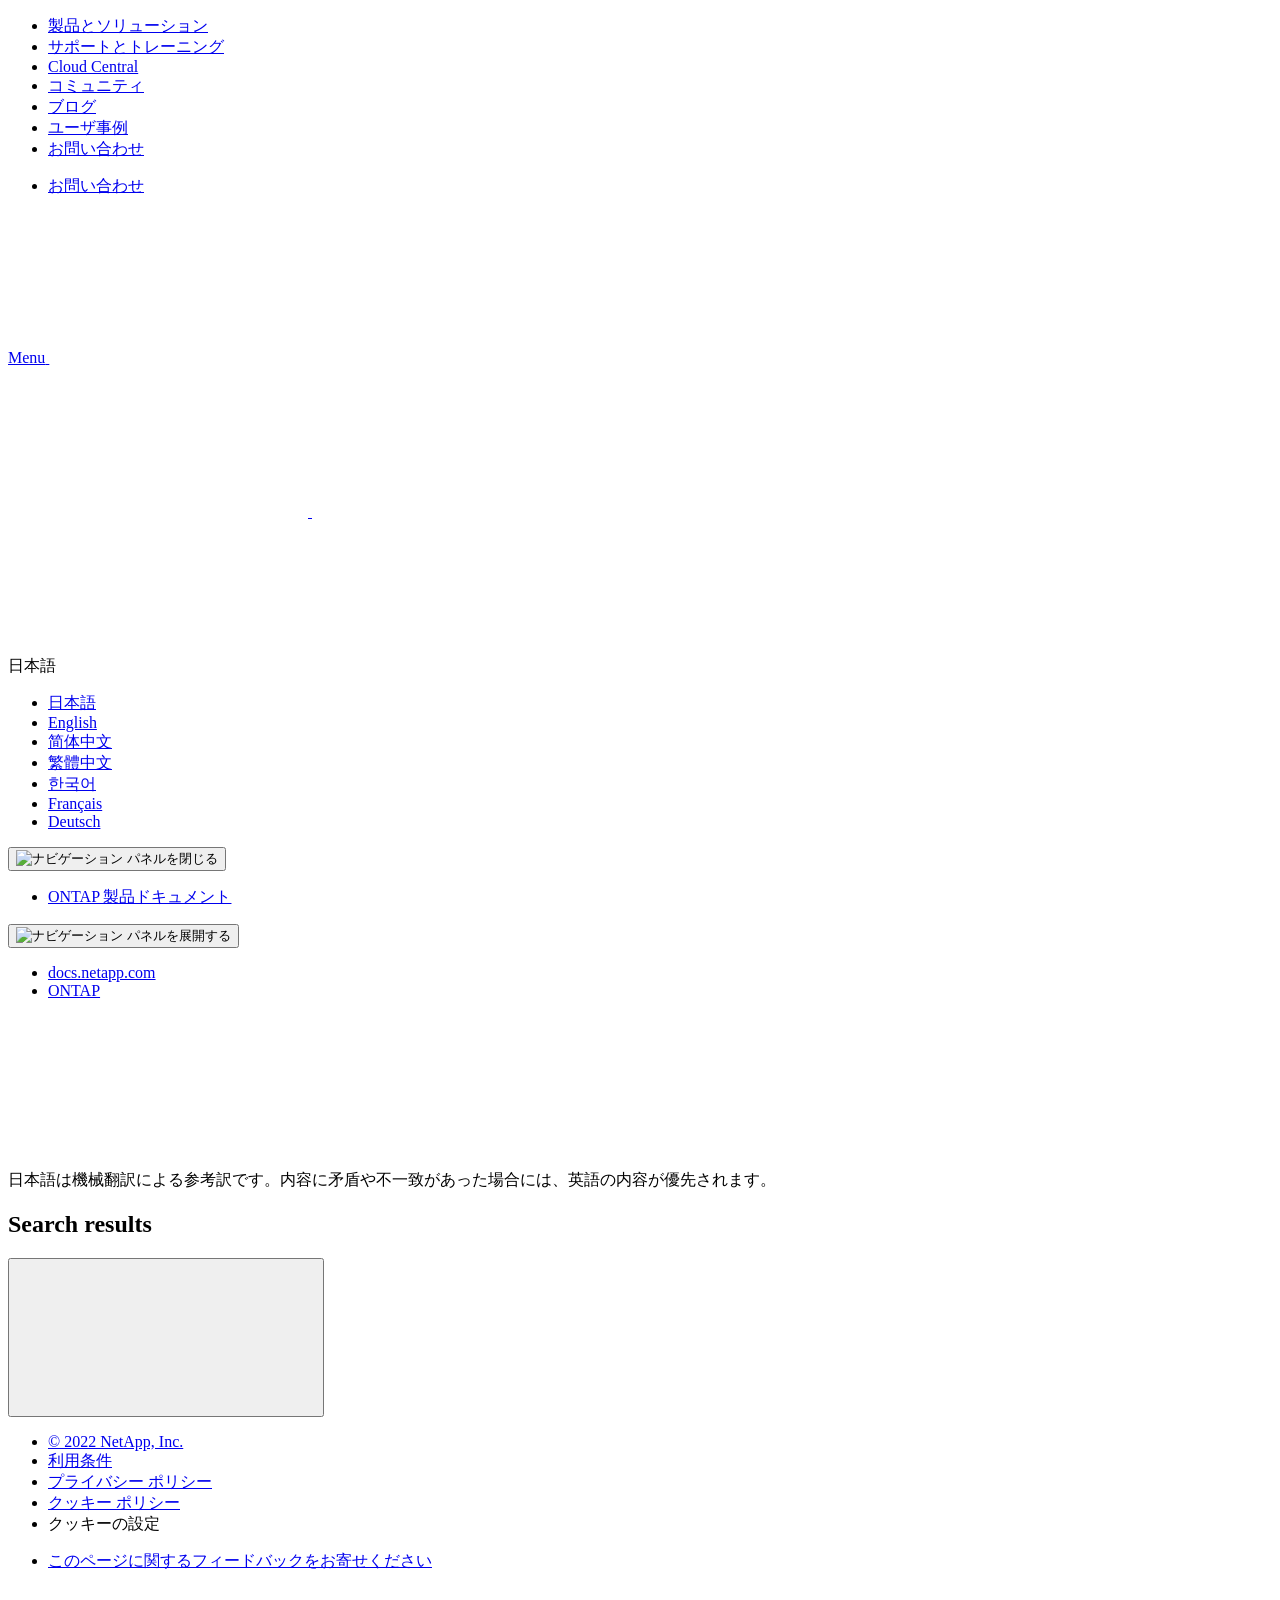
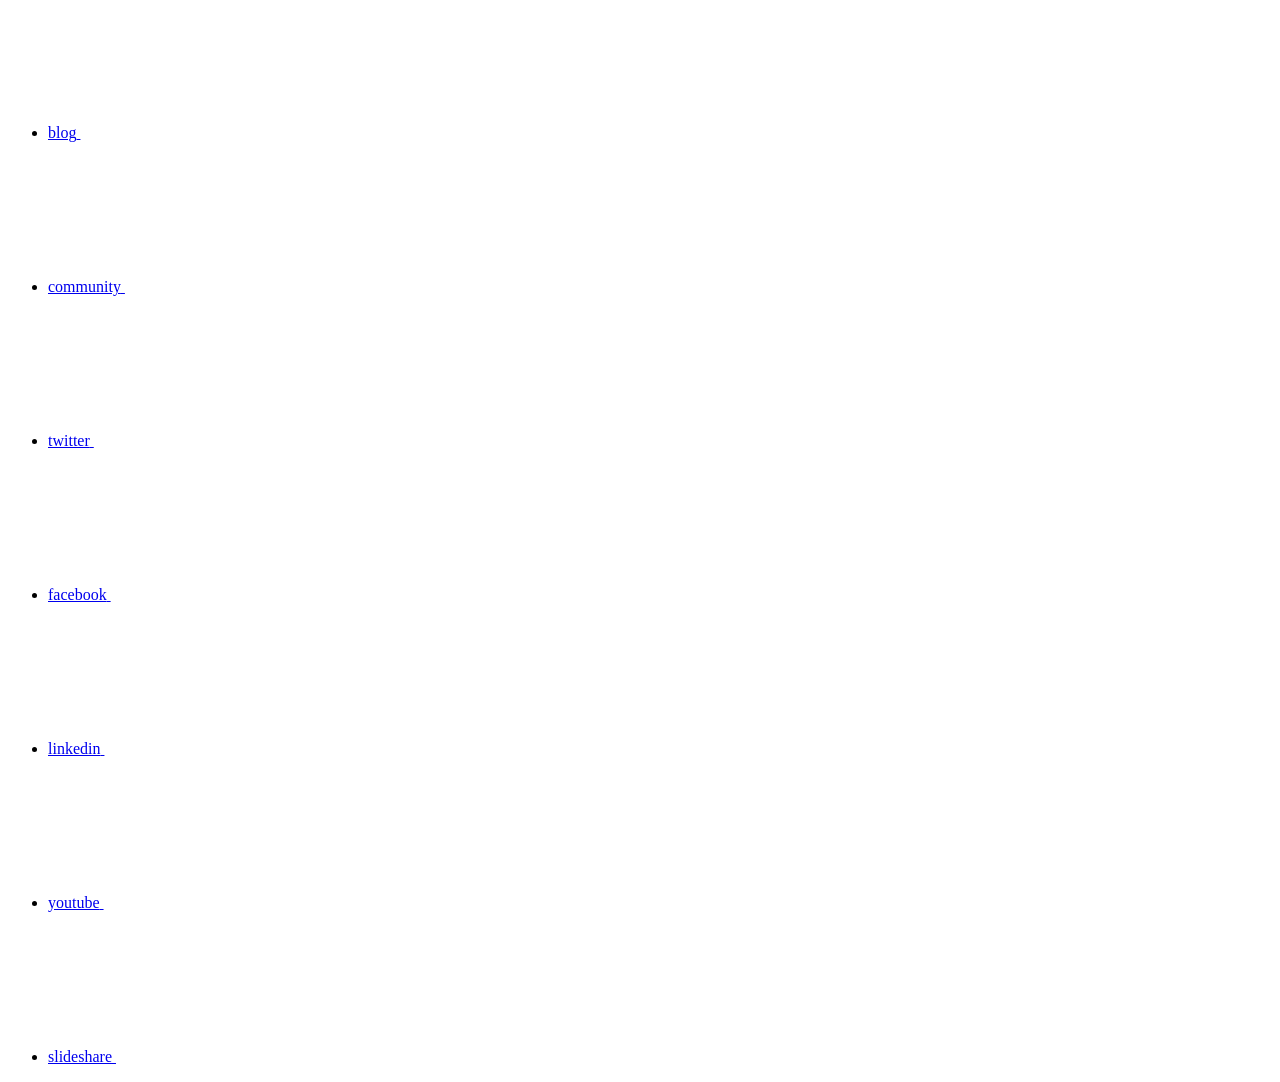
==== commit 901fb6d4: "Deploying to gh-pages from  @ 43f306ab9214e3f62f4e11d0b79e9edcc7c63b08 🚀" ====
--- a/search.html
+++ b/search.html
@@ -32,7 +32,7 @@
   <link rel="stylesheet" href="/ja-jp/ontap-family/css/landing-page.css" type="text/css">
   <link rel="stylesheet" href="/ja-jp/ontap-family/css/tabbed-blocks.css" type="text/css">
   <!-- Canonical url -->
-  <link rel='stylesheet' href='/ja-jp/ontap-family/css/na-feature.css' type='text/css'><!-- Top level site integrations --><script>
+  <!-- Top level site integrations --><script>
     function addAdobeLaunch(adobeId) {
       var head = document.getElementsByTagName('head')[0];
       var adobe = document.createElement("script");
@@ -301,57 +301,7 @@
   
   <div class="col-md-3" id="sidebar-height">
       <button id="btn-sidebar-collapse" onclick="hideSidebar()"><img src="/ja-jp/ontap-family/images/collapse.png" alt="ナビゲーション パネルを閉じる"></button>
-      <div class="n-pdf-header">
-  <a id="toggleButtonPdf" class="n-pdf-button" type="button">
-    <img src="/ja-jp/ontap-family/images/pdf.png" alt="" width="16" height="16"/>利用可能なPDF<span>
-    </span>
-  </a>
-</div>
-<div class="n-pdf-body-container">
-  <ul id="toggleContainerPdf" class="n-pdf-body" style="display:none;"><li class="pdf-ux-container">
-        
-        
-        
-        <a target="_blank" href="/ja-jp/ontap-family/pdfs/fullsite-sidebar/ONTAP_製品ドキュメント.pdf" >
-          <img src="/ja-jp/ontap-family/images/pdf.png" alt="" width="16" height="16"/>このドキュメントサイトのPDF</a>
-
-</li></ul>
-  <div class="zip-pdf-link-container" style="display: none;">   
-    <a href="#" id="zipPdf">
-      <img src="/ja-jp/ontap-family/images/pdf-zip.png" alt="" width="16" height="16"/>
-      <pre>個別のPDFドキュメントのコレクション<span class="zip-size"></span></pre>
-    </a><div id="zip-link-popup" class="hide">
-    <div class="inner-modal">
-        <div class="downloading-progress">
-            <div class="spinner"></div>
-            <h1>Creating your file...</h1>
-            <div>This may take a few minutes. Thanks for your patience.</div>
-            <button class="cancel-download-btn" type="button">Cancel</button>
-        </div>
-        <div class="download-complete hide">
-            <div class="done-icon">
-                <svg xmlns="http://www.w3.org/2000/svg" width="24" height="24" viewBox="0 0 24 24"><path d="M20.285 2l-11.285 11.567-5.286-5.011-3.714 3.716 9 8.728 15-15.285z"/></svg>
-            </div>
-            <div>Your file is ready</div>
-            <button class="cancel-download-btn" type="button">OK</button>
-        </div>
-    </div>
-</div>
-<script>
-    $(".cancel-download-btn").click(function(){
-        $("#zip-link-popup").addClass("hide");
-        $("#zip-link-popup .downloading-progress").removeClass("hide");
-        $("#zip-link-popup .download-complete").addClass("hide");
-    });
-</script></div>
-</div>
-<script>
-  $("#toggleContainerPdf li.active:last-child").parents('ul.subfolders').toggle('display');
-  $("#toggleButtonPdf").click(function () {
-    $("#toggleContainerPdf").toggle('display');
-    $(".n-pdf-body-container .zip-pdf-link-container").toggle('display');
-  });
-</script><div class="sidebar-nav-container" id="mysidebardiv">
+      <div class="sidebar-nav-container" id="mysidebardiv">
   <ul id="mysidebar" class="nav"><li 
       data-pdf-exists="true" 
       data-pdf-filename="ONTAP 製品ドキュメント"
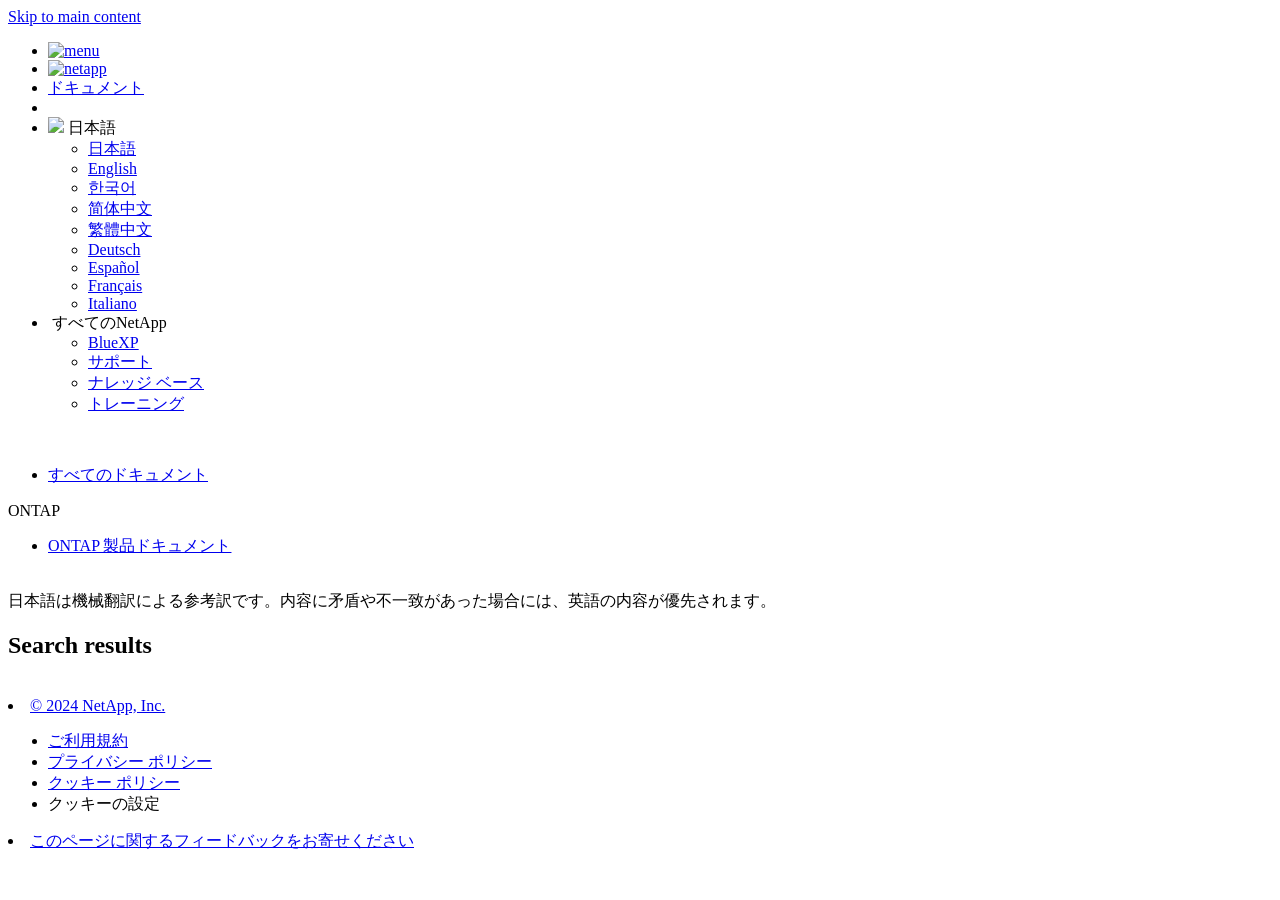
==== commit cf6239d5: "Built from 3b812da NetAppDocs/netappdocs-build@782b76fc1b76c51d43b6371d3a2fc29d93541a50" ====
--- a/search.html
+++ b/search.html
@@ -22,119 +22,45 @@
 
   <!-- RSS Feed --><!-- CSS Definitions: NetApp CSS should be defined after generic css -->
 
-  <!-- Elastic Search -->
-  <link rel="stylesheet" href="//cdn.jsdelivr.net/searchkit/0.10.0/theme.css">
 
   <!-- Combined CSS -->
-  <link rel="stylesheet" type="text/css" href="/ja-jp/ontap-family/css/netappdocs.css">
-
-  
-  <link rel="stylesheet" href="/ja-jp/ontap-family/css/landing-page.css" type="text/css">
-  <link rel="stylesheet" href="/ja-jp/ontap-family/css/tabbed-blocks.css" type="text/css">
+  <link rel="stylesheet" type="text/css" href="/ja-jp/ontap-family/css/ie-netappdocs.css">
+
+  
+  <link rel="stylesheet" href="/ja-jp/ontap-family/css/ie-landing-page.css" type="text/css">
+  <link rel="stylesheet" href="/ja-jp/ontap-family/css/ie-tabbed-blocks.css" type="text/css">
   <!-- Canonical url -->
-  <!-- Top level site integrations --><script>
-    function addAdobeLaunch(adobeId) {
-      var head = document.getElementsByTagName('head')[0];
-      var adobe = document.createElement("script");
-      adobe.type = "text/plain";
-      adobe.className = "optanon-category-C0002";
-      adobe.src = "//assets.adobedtm.com/60287eadf1ee/c284da483c83/"+adobeId+".min.js";
-      head.appendChild(adobe);
-    }
-
-    function addGoogleAnalytics(gtagId) {
-      var google = document.createElement("script");
-      google.type = "text/plain";
-      google.className = "optanon-category-C0002";
-      google.src = "https://www.googletagmanager.com/gtag/js?id="+gtagId;
-      var head = document.getElementsByTagName('head')[0];
-      head.appendChild(google);
-
-      window.dataLayer = window.dataLayer || [];
-      function gtag(){dataLayer.push(arguments);}
-      gtag('js', new Date());
-      gtag('config', gtagId);
-    }
-
-    function addConsent(consentId) {
-      var head = document.getElementsByTagName('head')[0];
-      var onetrustConsent = document.createElement("script");
-      onetrustConsent.type = "text/javascript";
-      onetrustConsent.src = "https://cdn.cookielaw.org/consent/"+consentId+"/OtAutoBlock.js";
-      head.appendChild(onetrustConsent);
-
-      var onetrustScript = document.createElement("script");
-      onetrustScript.type = "text/javascript";
-      onetrustScript.src = "https://cdn.cookielaw.org/scripttemplates/otSDKStub.js";
-      onetrustScript.charset = "UTF-8";
-      onetrustScript.dataset.documentLanguage = "true";
-      onetrustScript.dataset.domainScript = consentId;
-      head.appendChild(onetrustScript);
-    }addConsent("72570c5c-fe30-465f-b0e0-b77f7fb4ae34");
-    addAdobeLaunch("launch-e9ff3acac59f");
-    addGoogleAnalytics("UA-81697994-3");function OptanonWrapper() { }
-  </script>
+  <link rel="canonical" href="https://docs.netapp.com/ja-jp/ontap-family/search.html" />
+  <link rel="alternate" hreflang="x-default" href="https://docs.netapp.com/us-en/ontap-family/search.html" />
+  <link rel="alternate" hreflang="ja" href="https://docs.netapp.com/ja-jp/ontap-family/search.html" />
+  <link rel="alternate" hreflang="en" href="https://docs.netapp.com/us-en/ontap-family/search.html" />
+  <link rel="alternate" hreflang="ko" href="https://docs.netapp.com/ko-kr/ontap-family/search.html" />
+  <link rel="alternate" hreflang="zh-Hans" href="https://docs.netapp.com/zh-cn/ontap-family/search.html" />
+  <link rel="alternate" hreflang="zh-Hant" href="https://docs.netapp.com/zh-tw/ontap-family/search.html" />
+  <link rel="alternate" hreflang="de" href="https://docs.netapp.com/de-de/ontap-family/search.html" />
+  <link rel="alternate" hreflang="es" href="https://docs.netapp.com/es-es/ontap-family/search.html" />
+  <link rel="alternate" hreflang="fr" href="https://docs.netapp.com/fr-fr/ontap-family/search.html" />
+  <link rel="alternate" hreflang="it" href="https://docs.netapp.com/it-it/ontap-family/search.html" />
+  <!-- Top level site integrations -->
+<script type="text/javascript" src="https://cdn.cookielaw.org/consent/72570c5c-fe30-465f-b0e0-b77f7fb4ae34/OtAutoBlock.js"></script>
+    <script type="text/javascript" src="https://cdn.cookielaw.org/scripttemplates/otSDKStub.js" charset="UTF-8" data-document-language="true" data-domain-script="72570c5c-fe30-465f-b0e0-b77f7fb4ae34"></script>
+    <script type="text/javascript">function OptanonWrapper() { }</script>
+    <script type="text/plain" class="optanon-category-C0002" src="https://assets.adobedtm.com/60287eadf1ee/c284da483c83/launch-e9ff3acac59f.min.js"></script>
+    <script class="optanon-category-C0001">(function(w,d,s,l,i){w[l]=w[l]||[];w[l].push({'gtm.start':
+        new Date().getTime(),event:'gtm.js'});var f=d.getElementsByTagName(s)[0],
+        j=d.createElement(s),dl=l!='dataLayer'?'&l='+l:'';j.setAttributeNode(d.createAttribute('data-ot-ignore'));j.setAttribute('class','optanon-category-C0001');j.async=true;
+        j.src='https://www.googletagmanager.com/gtm.js?id='+i+dl+'';f.parentNode.insertBefore(j,f);
+        })(window,document,'script','dataLayer','GTM-MD73T9M');</script>
+
   <script src="https://cdnjs.cloudflare.com/ajax/libs/jquery/2.1.4/jquery.min.js"></script>
+  
   <script src="https://cdnjs.cloudflare.com/ajax/libs/jquery-cookie/1.4.1/jquery.cookie.min.js"></script>
 
-  <!-- Used for Product Family Page Sidebar Visibility --><link rel="stylesheet" href='/ja-jp/ontap-family/css/product-family.css' type="text/css">
-  <script src='/ja-jp/ontap-family/js/product-family.js'></script><!-- Used to import Promise for IE. Required for SearchKit -->
-  <script src="https://cdnjs.cloudflare.com/ajax/libs/bluebird/3.3.5/bluebird.min.js"></script><script src='/ja-jp/ontap-family/js/na-utility.js'></script>
-  <script src='/ja-jp/ontap-family/js/clouddocs.js'></script>
-  <script src='/ja-jp/ontap-family/js/jquery.navgoco.min.js'></script>
-  <script src="https://maxcdn.bootstrapcdn.com/bootstrap/3.3.7/js/bootstrap.min.js" integrity="sha384-Tc5IQib027qvyjSMfHjOMaLkfuWVxZxUPnCJA7l2mCWNIpG9mGCD8wGNIcPD7Txa" crossorigin="anonymous"></script>
-  <script src='/ja-jp/ontap-family/js/toc.js'></script>
-  <script src='/ja-jp/ontap-family/js/customscripts.js'></script><script>
-      $(document).ready(function() {
-          
-          var collapseOnInit = true;
-          
-
-          var navSettings = {
-              "caretHtml": '',
-              "accordion": collapseOnInit,
-              "openClass": 'active', // open
-              "save": false, // leave false or nav highlighting doesn't work right
-              "cookie": {
-                  "name": 'navgoco',
-                  "expires": false,
-                  "path": '/'
-              },
-              "slide": {
-                  "duration": 400,
-                  "easing": 'swing'
-              }
-          };
-
-          // Initialize navgoco with default options
-          $("#mysidebar").navgoco(navSettings);
-          
-
-          $("#collapseAll").click(function(e) {
-              e.preventDefault();
-              $("#mysidebar").navgoco('toggle', false);
-          });
-
-          $("#expandAll").click(function(e) {
-              e.preventDefault();
-              $("#mysidebar").navgoco('toggle', true);
-          });
-
-          $(".sidebar-nav-container").on("scroll", function() {
-            $.cookie("sidebarScroll", $(".sidebar-nav-container").scrollTop(), {
-              path    : "/ja-jp/ontap-family"  
-            });
-          });
-          $(function() {
-            if ($.cookie("sidebarScroll")) {
-              $(".sidebar-nav-container").scrollTop($.cookie("sidebarScroll"));
-            }
-          });
-
-      });
-
-  </script>
-  <script>
+  <!-- Used for Product Family Page Sidebar Visibility --><link rel="stylesheet" href='/ja-jp/ontap-family/css/ie-product-family.css' type="text/css">
+  <script src='/ja-jp/ontap-family/js/ie-product-family.js'></script><!-- Used to import Promise for IE. Required for SearchKit -->
+  <script src="https://cdnjs.cloudflare.com/ajax/libs/bluebird/3.3.5/bluebird.min.js"></script><script src='/ja-jp/ontap-family/js/ie-clouddocs.js'></script>
+  <script src="https://maxcdn.bootstrapcdn.com/bootstrap/3.3.7/js/bootstrap.min.js" integrity="sha384-Tc5IQib027qvyjSMfHjOMaLkfuWVxZxUPnCJA7l2mCWNIpG9mGCD8wGNIcPD7Txa" crossorigin="anonymous"></script><script>
+    /*
       $(document).ready(function() {
           $("#tg-sb-link").click(function() {
               $("#tg-sb-sidebar").toggle();
@@ -144,257 +70,390 @@
               $("#tg-sb-icon").toggleClass('fa-toggle-off');
           });
       });
+      */
   </script>
   <script src='/ja-jp/ontap-family/js/custom-dropdown.js'></script>
   <script src='/ja-jp/ontap-family/js/FileSaver.min.js'></script>
   <script src='/ja-jp/ontap-family/js/jszip-utils.min.js'></script>
-  <script src='/ja-jp/ontap-family/js/jszip.min.js'></script>
-  <script src='/ja-jp/ontap-family/js/pdf-ux.js'></script>
-</head>
+  <script src='/ja-jp/ontap-family/js/jszip.min.js'></script></head>
 
 
   <body class role="document" data-flavor="">
-    <div id="page" class="n-off-canvas-menu">
-      <div class="n-off-canvas-menu__menu"><!--TODO: Add offcanvas code --></div>
-      <div class="n-off-canvas-menu__content-wrap">
-        <header class="site-header" id="banner">
-  
-  <!-- Start top_hat -->
-  <div class="n-top-hat">
-    <div class="n-container">
-      <div class="n-top-hat__cross-property-nav">
-        <ul class="n-top-hat__list">
-          <li class="n-top-hat__list-item">
-            <a href="https://www.netapp.com/products-a-z/" class="n-top-hat__link">製品とソリューション</a>
-          </li>
-          <li class="n-top-hat__list-item">
-            <a href="https://www.netapp.com/support-and-training/netapp-university/" class="n-top-hat__link">サポートとトレーニング</a>
-          </li>
-          <li class="n-top-hat__list-item">
-            <a href="https://cloud.netapp.com" class="n-top-hat__link">Cloud Central</a>
-          </li>
-          <li class="n-top-hat__list-item">
-            <a href="https://community.netapp.com/" class="n-top-hat__link">コミュニティ</a>
-          </li>
-          <li class="n-top-hat__list-item">
-            <a href="https://blog.netapp.com/" class="n-top-hat__link">ブログ</a>
-          </li>
-          <li class="n-top-hat__list-item">
-            <a href="https://customers.netapp.com/en/" class="n-top-hat__link">ユーザ事例</a>
-          </li>
-          <li class="n-top-hat__list-item">
-            <a href="https://www.netapp.com/us/contact-us/index.aspx" target="_self" class="n-top-hat__link" data-ntap-ui="contact-us">お問い合わせ</a>
-          </li>
-        </ul>
-      </div>
-      <div class="n-top-hat__utils">
-        <ul class="n-top-hat__list">
-          <li class="n-top-hat__list-item">
-            <a href="https://www.netapp.com/us/contact-us/index.aspx" target="_self" class="n-top-hat__link" data-ntap-ui="contact-us">お問い合わせ</a>
-          </li>
-        </ul>
-      </div>
-    </div>
-  </div>
-  <!-- End top_hat -->
-
-  <!-- Start property bar -->
-  <style>
-    .n-property-navigation-bar__menus--desktop-experience .n-menu--mega__default-content__heading span {
-    color: #34B0FF;
-    }
-  </style>
-  <div class="n-property-bar " data-ntap-ui="sticky-nav">
-    <div class="n-property-bar__inner-wrap">
-      <div class="n-property-bar__menu-toggle">
-        <a href="#" class="n-property-bar__menu-toggle-link">
-          <span class="n-property-bar__menu-toggle-text">Menu</span>
-          <svg class="n-icon-bars n-property-bar__menu-toggle-icon" aria-labelledby="title">
-            <title>bars</title>
-            <use xlink:href="/ja-jp/ontap-family/common/svg/sprite.svg#bars"></use>
-          </svg>
-        </a>
-      </div>
-      <div class="n-property-bar__property-mark ">
-        <a href="https://www.netapp.com" class="n-property-bar__property-link">
-          <div class="n-property-bar__logo">
-            <svg class="n-icon-netapp-mark n-icon-netapp-mark n-property-bar__netapp-mark-icon" aria-labelledby="title">
-              <title>netapp-mark</title>
-              <use xlink:href="/ja-jp/ontap-family/common/svg/sprite.svg#netapp-mark"></use>
-            </svg>
-            <svg class="n-icon-netapp-logo n-property-bar__logo-svg" aria-labelledby="title">
-              <title>netapp-logo</title>
-              <use xlink:href="/ja-jp/ontap-family/common/svg/sprite.svg#netapp-logo"></use>
-            </svg>
-          </div>
-        </a>
-      </div>
-
-      
-    </div>
-  </div>
-  <div class="n-property-bar__toolbar">
-    <!-- Start Language Selector --><div id="language-dropdown" class="custom-dropdown custom-dropdown-lang">
-      <div class="custom-dropdown-select custom-dropdown-select-lang">
-      <span class="lang-name">日本語</span>
-          <svg class="n-globe__icon" aria-labelledby="title">
-            <title>globe</title>
-            <use xmlns:xlink="http://www.w3.org/1999/xlink" xlink:href="/ja-jp/ontap-family/common/svg/sprite.svg#globe"></use>
-          </svg>
-        </button>
-      </div>
-
-      <ul class="custom-dropdown-menu"><li>
-          <a href="https://docs.netapp.com/ja-jp/ontap-family//search.html" target="_self"><span translate="no" class="notranslate">日本語</span></a>
-        </li><li>
-          <a href="https://docs.netapp.com/us-en/ontap-family//search.html" target="_self"><span translate="no" class="notranslate">English</span></a>
-        </li><li>
-          <a href="https://docs.netapp.com/zh-cn/ontap-family//search.html" target="_self"><span translate="no" class="notranslate">简体中文</span></a>
-        </li><li>
-          <a href="https://docs.netapp.com/zh-tw/ontap-family//search.html" target="_self"><span translate="no" class="notranslate">繁體中文</span></a>
-        </li><li>
-          <a href="https://docs.netapp.com/ko-kr/ontap-family//search.html" target="_self"><span translate="no" class="notranslate">한국어</span></a>
-        </li><li>
-          <a href="https://docs.netapp.com/fr-fr/ontap-family//search.html" target="_self"><span translate="no" class="notranslate">Français</span></a>
-        </li><li>
-          <a href="https://docs.netapp.com/de-de/ontap-family//search.html" target="_self"><span translate="no" class="notranslate">Deutsch</span></a>
-        </li></ul>
-    </div><!-- End Language Selector -->
-
-    <div class="n-property-bar__cta"></div>
-  </div>
-  <script>
-    $(function(){
-        var currentLocalization = $('html').attr('lang');
-
-        var localizationsDictionary = {
-            "en-CA" : "https://www.netapp.com/search/index.aspx?for_cr=canada&",
-            "en-IN" : "https://www.netapp.com/search/index.aspx?for_cr=india&",
-            "nl-NL" : "https://www.netapp.com/search/index.aspx?for_cr=netherlands&",
-            "ru-RU" : "https://www.netapp.com/search/index.aspx?for_cr=russia&",
-            "sv-SE" : "https://www.netapp.com/search/index.aspx?for_cr=sweden&",
-            "it-IT" : "https://www.netapp.com/search/index.aspx?for_cr=italy&",
-            "he-IL" : "https://www.netapp.com/search/index.aspx?for_cr=israel&",
-            "ko-KR" : "https://www.netapp.com/search/index.aspx?for_cr=korea&",
-            "zh-TW" : "https://www.netapp.com/search/index.aspx?for_cr=taiwan&",
-            "en-GB" : "https://www.netapp.com/search/index.aspx?for_cr=unitedkingdom&",
-            "en-SG" : "https://www.netapp.com/search/index.aspx?for_cr=asean&",
-            "en-AU" : "https://www.netapp.com/search/index.aspx?for_cr=australia&",
-            "pt-BR" : "https://www.netapp.com/search/index.aspx?for_cr=brasil&",
-            "de-CH" : "https://www.netapp.com/search/index.aspx?for_cr=switzerland&",
-            "es-MX" : "https://www.netapp.com/search/index.aspx?for_cr=mexico&"
-        };
-
-        if($('html').hasClass('ntap-whitelisted') && localizationsDictionary.hasOwnProperty(currentLocalization)) {
-            $('.n-property-bar__property-link').attr('href', '/');
-        }
-    });
-  </script>
-  <!-- End property bar -->
-</header>
-
+    <div class="skip-to-main">
+      <a href="#main" >Skip to main content</a>
+    </div><noscript><iframe src="https://www.googletagmanager.com/ns.html?id=GTM-MD73T9M"
+      height="0" width="0" style="display:none;visibility:hidden"></iframe></noscript><div id="page" class="">
+      <div id="ie-phone-menu" class=""></div>
+      <div id="ie-content-wrap" class="">
+        <nav id="ie-new-header">
+    <ul>
+        <li id="ie-phone-menu-button">
+            <a href="#">
+                <image id="" src="/ja-jp/ontap-family/images/hamburger.svg" alt="menu" />
+            </a>
+        </li>
+
+        <li>
+            <a href="https://www.netapp.com/ja/">
+                <image id="ie-header-logo" src="/ja-jp/ontap-family/images/netapp_logo.svg" alt="netapp" />
+            </a>
+        </li>
+        <li id="ie-header-docs">
+            <a href="https://www.netapp.com/ja/support-and-training/documentation/">ドキュメント</a>
+        </li>
+
+        <!-- Empty container to push header left with or without lang selector -->
+        <li id="empty-container" style="margin-left: auto">
+        </li>
+        <!-- Start Language Selector --><li id="ie-language-dropdown">
+            <div id="language-dropdown" class="custom-dropdown custom-dropdown-lang">
+                <div class="custom-dropdown-select custom-dropdown-select-lang">
+                    <img src="/ja-jp/ontap-family/images/language_white_24dp.svg" class="n-globe__icon" />
+                    <span class="lang-name">日本語</span>
+                    <img src="/ja-jp/ontap-family/images/dropdown-arrow.svg" alt="" class="custom-icon chevrondown header invisible" />
+                    <img src="/ja-jp/ontap-family/images/dropdown-arrow.svg" alt="" class="custom-icon chevronup header" />
+                    </button>
+                </div>
+
+                <ul class="custom-dropdown-menu"><li>
+                        <a href="https://docs.netapp.com/ja-jp/ontap-family//search.html"
+                            target="_self"><span translate="no" class="notranslate">日本語</span></a>
+                    </li><li>
+                        <a href="https://docs.netapp.com/us-en/ontap-family//search.html"
+                            target="_self"><span translate="no" class="notranslate">English</span></a>
+                    </li><li>
+                        <a href="https://docs.netapp.com/ko-kr/ontap-family//search.html"
+                            target="_self"><span translate="no" class="notranslate">한국어</span></a>
+                    </li><li>
+                        <a href="https://docs.netapp.com/zh-cn/ontap-family//search.html"
+                            target="_self"><span translate="no" class="notranslate">简体中文</span></a>
+                    </li><li>
+                        <a href="https://docs.netapp.com/zh-tw/ontap-family//search.html"
+                            target="_self"><span translate="no" class="notranslate">繁體中文</span></a>
+                    </li><li>
+                        <a href="https://docs.netapp.com/de-de/ontap-family//search.html"
+                            target="_self"><span translate="no" class="notranslate">Deutsch</span></a>
+                    </li><li>
+                        <a href="https://docs.netapp.com/es-es/ontap-family//search.html"
+                            target="_self"><span translate="no" class="notranslate">Español</span></a>
+                    </li><li>
+                        <a href="https://docs.netapp.com/fr-fr/ontap-family//search.html"
+                            target="_self"><span translate="no" class="notranslate">Français</span></a>
+                    </li><li>
+                        <a href="https://docs.netapp.com/it-it/ontap-family//search.html"
+                            target="_self"><span translate="no" class="notranslate">Italiano</span></a>
+                    </li></ul>
+            </div>
+            </li>
+        <!-- End Language Selector -->
+
+
+        <li id="ie-allnetapp">
+            <div id="allnetapp-dropdown" class="custom-dropdown custom-dropdown-allnetapp">
+                <div class="custom-dropdown-select custom-dropdown-select-allnetapp">
+                    <img src="/ja-jp/ontap-family/images/apps_white_24dp.svg" alt="" class="allnetapp-icon" />
+                    <span class="allnetapp-name">すべてのNetApp</span>
+                    <img src="/ja-jp/ontap-family/images/dropdown-arrow.svg" alt="" class="custom-icon chevrondown header invisible" />
+                    <img src="/ja-jp/ontap-family/images/dropdown-arrow.svg" alt="" class="custom-icon chevronup header" />
+                    </button>
+                </div>
+
+                <ul class="custom-dropdown-menu allnetapp-dropdown">
+                    <li>
+                        <a href="https://bluexp.netapp.com/ja/"
+                            target="_self"><span translate="no" class="notranslate">BlueXP</span></a>
+                    </li>
+                    <li>
+                        <a href="https://mysupport.netapp.com/site/"
+                            target="_self"><span translate="no" class="notranslate">サポート</span></a>
+                    </li>
+                    <li>
+                        <a href="https://kb-ja.netapp.com/"
+                            target="_self"><span translate="no" class="notranslate">ナレッジ ベース</span></a>
+                    </li>
+                    <li>
+                        <a href="https://www.netapp.com/support-and-training/netapp-learning-services/"
+                            target="_self"><span translate="no" class="notranslate">トレーニング</span></a>
+                    </li>
+                </ul>
+            </div>
+
+        </li>
+
+    </ul>
+</nav>
 
         <main id="n-main-content" class="n-main-content">
           <!-- Start Documentation Content -->
 <div class="ie-main">
-  <!-- Sidebar Column -->
-  
-  <div class="col-md-3" id="sidebar-height">
-      <button id="btn-sidebar-collapse" onclick="hideSidebar()"><img src="/ja-jp/ontap-family/images/collapse.png" alt="ナビゲーション パネルを閉じる"></button>
-      <div class="sidebar-nav-container" id="mysidebardiv">
-  <ul id="mysidebar" class="nav"><li 
+
+<div id="ie-new-sidebar-collapse" style="display: none">
+    <img id="sidebar-expand" class="ie-searchbox-icon" src="/ja-jp/ontap-family/images/double_arrow.svg" alt="" />
+</div>
+<div id="ie-new-sidebar">
+    <div id="ie-product-identity-lockup">
+        <div id="sidebar-collapse" class="">
+            <img src="/ja-jp/ontap-family/images/double_arrow.svg" alt="" />
+        </div>
+        <div id="ie-breadcrumb" class="">
+  <ul class="ie-breadcrumb">
+    <li class="">
+      <a href="https://docs.netapp.com">すべてのドキュメント</a>
+    </li>
+    
+    
+
+    
+  </ul>
+  
+  <div class="ie-product-name" >
+    <!--<a href="/ja-jp/ontap-family/">-->
+      ONTAP
+    <!--</a>-->
+  </div>
+</div>
+
+            
+
+        
+        <div id="ie-searchbox-fake"></div>
+        
+    </div>
+    <div id="ie-new-toc"><script>
+  let sidebarAccordion = true;
+
+  /* specific css rules for Mac */
+  if(navigator.platform.match('Mac') !== null) {
+    document.body.setAttribute('class', 'OSX');
+  }
+
+</script>
+
+<div id="ie-sidebar-container">
+  <ul id="ie-sidebar-list" ><li 
       data-pdf-exists="true" 
       data-pdf-filename="ONTAP 製品ドキュメント"
       data-li-level="1#" 
-      class=" "
-    ><a class="na-navbar-padding" href="/ja-jp/ontap-family/index.html">
+      class="   "
+      dale-page-url="/search.html" 
+      dale-entry-url="/index.html" 
+    ><a class="ie-sidebar-menuitem-1 " href="/ja-jp/ontap-family/index.html">
         ONTAP 製品ドキュメント
       </a></li></ul>
 </div>
 <script>
-  window.onscroll = () => {
-    const value = -40 - (document.body.scrollHeight - (window.innerHeight + document.scrollingElement.scrollTop));
+
+  $(".ie-sidebar-button").click(function (e) {
+    e.preventDefault();
+    e.stopPropagation();
+
+    expandedLI = $('li.ie-sidebar-expand')
+
+    const li = $(this).closest("li");
+
+    const parentsLI = $(li).parents('li');
+
+    expandedLI.map(element => {
+      if (sidebarAccordion && !li.hasClass('ie-sidebar-expand') && jQuery.inArray(expandedLI[element], parentsLI) == -1) {
+        $(expandedLI[element]).toggleClass('ie-sidebar-expand');
+        $(expandedLI[element]).children("ul").animate({ height: 'toggle' }, 400, function () {
+          $(li).children("ul").toggleClass('ie-sidebar-open');
+
+        })
+      }
+
+    })
+
+    $(li).toggleClass('ie-sidebar-expand');
+    $(li).children("ul").animate({ height: 'toggle' }, 400, function () {
+      $(li).children("ul").toggleClass('ie-sidebar-open');
+    })
+  });
+
+
+  
+    $("li.ie-sidebar-selected").parents('ul').toggleClass("ie-sidebar-open");
+    $("li.ie-sidebar-selected").toggleClass("ie-sidebar-expand")
+    $("ul.ie-sidebar-open").parent().toggleClass("ie-sidebar-expand");
+    $("li.ie-sidebar-selected").children('ul').toggleClass("ie-sidebar-open")
+  
+  
+</script>
+    </div>
+</div>
+<script>
+
     
-    document.getElementById("sidebar-height").style.bottom = Math.max(0,value) + "px";
-};
+    let sidebarScrollTopPosition = 0;
+    $("#ie-new-toc").on("scroll", function () {
+        if (sidebarScrollTopPosition == 0) {
+            $.cookie("sidebarScroll", $("#ie-new-toc").scrollTop(), {
+                path: "/ja-jp/ontap-family"
+            });
+        }
+
+        if ($("#ie-new-toc").scrollTop() > 0) {
+            $('#ie-product-identity-lockup').addClass('ie-addShadow');
+        } else {
+            $('#ie-product-identity-lockup').removeClass('ie-addShadow');
+        }
+    });
+
+    $(function () {
+        if ($.cookie("sidebarScroll")) {
+            $("#ie-new-toc").scrollTop($.cookie("sidebarScroll"));
+        }
+    });
+
+    function setSidebarBottom() {
+        const footerGap = PXinViewport($(".n-footer"));
+        document.getElementById("ie-new-sidebar").style.bottom = Math.max(0, footerGap) + "px";
+    }
+
+    window.onscroll = () => {
+        setSidebarBottom();
+    };
+
+    $("#sidebar-collapse").click(function (e) {
+        const sidebarWidth = $("#ie-new-sidebar").width() - $("#ie-new-sidebar-collapse").width();
+        e.preventDefault();
+        const width = $(".ie-content-pane").width();
+        const marginLeft = parseInt($(".ie-content-pane").css('marginLeft'));
+
+        if ($.cookie("sidebarScroll")) {
+            sidebarScrollTopPosition = $.cookie("sidebarScroll");
+        }
+
+        $("#ie-new-sidebar").animate({ width: 'toggle' }, 350, function () {
+            $("#ie-new-sidebar-collapse").show();
+            $("#ie-new-sidebar").removeClass("open")
+            $("#ie-new-sidebar").addClass("close")
+            $("#ie-new-sidebar").removeAttr("style")
+        });
+        $(".ie-content-pane").animate({ width: (width + sidebarWidth), marginLeft: (marginLeft - sidebarWidth) }, 350, function () {
+            resizeContent()
+        })
+
+    });
+    $("#sidebar-expand").click(function (e) {
+        const sidebarWidth = $("#ie-new-sidebar").width() - $("#ie-new-sidebar-collapse").width();
+        e.preventDefault();
+        const width = $(".ie-content-pane").width();
+        const marginLeft = parseInt($(".ie-content-pane").css('marginLeft'));
+
+        $("#ie-new-sidebar").animate({ width: 'toggle' }, 250, function () {
+            $('#ie-new-sidebar').css('display', 'flex');
+            $("#ie-new-sidebar-collapse").hide();
+            $("#ie-new-sidebar").removeClass("close")
+            $("#ie-new-sidebar").addClass("open")
+            setSidebarBottom();
+
+            if (sidebarScrollTopPosition != 0) {
+                $.cookie("sidebarScroll", sidebarScrollTopPosition, {
+                    path: "/ja-jp/ontap-family"
+                })
+                $("#ie-new-toc").scrollTop(sidebarScrollTopPosition);
+                sidebarScrollTopPosition = 0;
+            }
+        });
+        $(".ie-content-pane").animate({ width: (width - sidebarWidth), 'marginLeft': (marginLeft + sidebarWidth) }, 250, function () {
+            resizeContent()
+        })
+    });
+    function resizeContent() {
+        const sidebarWidth = $("#ie-new-sidebar").width() - $("#ie-new-sidebar-collapse").width();
+        const rightNavbarVisible =  $("#ie-right-navbar").css('display') && $("#ie-right-navbar").css('display') != 'none';
+        const sidebarVisible = $("#ie-new-sidebar").css('display') != 'none';
+        const rightNavbarWidth = $("#ie-right-navbar").width();
+        const rightNavbarCollapseWidth = $("#ie-right-navbar-collapse").width();
+        const rightNavbarCollapseVisible = $("#ie-right-navbar-collapse").css('display') && $("#ie-right-navbar-collapse").css('display') != 'none';
+        
+        if (rightNavbarVisible && sidebarVisible) {
+            $(".ie-content-pane").width(`calc(100% - ${sidebarWidth + rightNavbarWidth}px)`)
+            $(".ie-content-pane").css('marginLeft', `${sidebarWidth}px`)
+        } else if (sidebarVisible) {
+            $(".ie-content-pane").css('marginLeft', `${sidebarWidth}px`)
+            if (rightNavbarCollapseVisible) {
+                $(".ie-content-pane").width(`calc(100% - ${sidebarWidth + rightNavbarCollapseWidth}px)`)
+            } else {
+                $(".ie-content-pane").width(`calc(100% - ${$("#ie-new-sidebar").width()}px)`)
+            }
+
+        } else if (rightNavbarVisible) {
+            $(".ie-content-pane").css('marginLeft', `${$("#ie-new-sidebar-collapse").width()}px`)
+            $(".ie-content-pane").width(`calc(100% - ${rightNavbarWidth}px)`)
+        } else {
+            $(".ie-content-pane").css('marginLeft', `${$("#ie-new-sidebar-collapse").width()}px`)
+            if (rightNavbarCollapseVisible) {
+                $(".ie-content-pane").width(`calc(100% - ${rightNavbarCollapseWidth}px)`);
+            } else {
+                $(".ie-content-pane").width(`calc(100% - ${$("#ie-new-sidebar-collapse").width()}px) `);
+            }
+            
+        }
+    }
+    $(window).on("resize load", function () {
+        setSidebarBottom();
+        resizeContent()
+    });
+
+
 </script>
-<!-- this highlights the active parent class in the navgoco sidebar. this is critical so that the parent expands when you're viewing a page. This must appear below the sidebar code above. Otherwise, if placed inside customscripts.js, the script runs before the sidebar code runs and the class never gets inserted.-->
-<script>$("li.active").parents('li').toggleClass("active");</script>
-<script>$("#mysidebar li.active").parents('ul').css("display","block");</script>
-
-
-  </div>
-  
-
-  <div class="ie-content-pane n-doc__component-detail-content n-doc__component-detail-content--show-code">
+
+<div class="ie-content-pane ie-component-detail-content ie-component-detail-content--show-code">
     <!-- Begin of page container --><article class="page-content" id="main">
-      <div class="ie-utility">
-  <button id="btn-sidebar-expand" onclick="showSidebar()"><img src="/ja-jp/ontap-family/images/expand.png" alt="ナビゲーション パネルを展開する"></button>
-  <div class="ie-menu">
-    <div class="n-breadcrumb">
-      <ul class="n-breadcrumb__list">
-        <li class="n-breadcrumb__list-item">
-          <a href="https://docs.netapp.com">docs.netapp.com</a>
-        </li>
-        
-
-        
-
-        <li class="n-breadcrumb__list-item">
-          <a href="/ja-jp/ontap-family/">ONTAP</a>
-        </li>
-
-      </ul>
+      <!-- include utility.html -->
+      <div class="ie-info-disclaimer">
+    <span>
+      <div class="ie-info-disclaimer-container">
+        <div class="ie-info-disclaimer-icon">
+          <img src="/ja-jp/ontap-family/images/notification-icons.svg" class="luci-icon" alt="" />
+        </div>
+        <div class="ie-info-disclaimer-content">
+          <span> 日本語は機械翻訳による参考訳です。内容に矛盾や不一致があった場合には、英語の内容が優先されます。 </span>
+        </div>
+        <div style="clear:both;"></div>
+      </div>
+    </span>
+  </div><div class="ie-component-detail-heading-wrap">
+  <h1 class="ie-component-detail-heading">Search results</h1>
+</div>
+
+
+
+
+<div class="content-to-index">
+
+
+<div id="ie-searchbox" class=" ">
+    <img class="ie-searchbox-icon" src="/ja-jp/ontap-family/images/loupe.svg" alt=""/>
+    <div id="react-search" 
+        data-search-html="/ja-jp/ontap-family/search.html" 
+        data-type="page"
+        data-placeholder="ドキュメントを検索"
+        data-no-results-found="{query}に一致する結果は見つかりませんでした"
+        data-did-you-mean="{suggestion}で検索しています。"
+        data-no-results-found-did-you-mean="{query}に一致する結果は見つかりませんでした。{suggestion}で検索しますか？"
+        data-results-found="{hitCount}件の結果が見つかりました"
+        data-error-message="エラーが発生しました。もう一度お試しください。"
+        data-error-reset="検索をリセット"
+        data-sk-es-pf-indexes="" 
+        data-flavor="">
     </div>
-    <div style="clear: both"></div><!-- Main needs to have height -->
-  </div>
-</div>
-
-      <div class="ie-nmt-disclaimer">
-  <span>
-    <div class="ie-nmt-disclaimer-container">
-      <div class="ie-nmt-disclaimer-icon">
-        <svg class="luci-icon" aria-hidden="true">
-          <use xlink:href="/ja-jp/ontap-family/common/svg/sprite.svg#circle-info">
-        </svg>
-      </div>
-      <div class="ie-nmt-disclaimer-content">
-        <span> 日本語は機械翻訳による参考訳です。内容に矛盾や不一致があった場合には、英語の内容が優先されます。 </span>
-      </div>
-      <div style="clear:both;"></div>
-    </div>
-  </span>
-</div><div class="n-doc__component-detail-heading-wrap">
-  <h1 class="n-doc__component-detail-heading">Search results</h1>
-</div>
-
-
-<div id="search-demo-container" class="n-property-bar__search">
-  <div id="react-search" 
-  data-search-html="/ja-jp/ontap-family/search.html"
-  data-type="page" 
-  data-placeholder="ドキュメントを検索" 
-  data-no-results-found="{query}に該当する結果はありません" 
-  data-did-you-mean="{suggestion} を検索" 
-  data-no-results-found-did-you-mean="{query} に該当する結果はありません。{suggestion} の間違いではありませんか?" 
-  data-results-found="{hitCount} 件見つかりました"
-  data-error-message="We're sorry, an issue occurred when fetching your results. Please try again."
-  data-error-reset="Reset Search"
-  data-sk-es-pf-indexes=""
-  data-flavor=""></div>
-  <button class="search-all-icon n-property-bar__search-toggle-button" type="button">
-    <svg class="n-icon-search n-property-bar__search-toggle-button-icon" aria-labelledby="title">
-      <title>search</title>
-      <use xmlns:xlink="http://www.w3.org/1999/xlink" xlink:href="/ja-jp/ontap-family/common/svg/sprite.svg#search"></use>
-    </svg>
-  </button>
-</div>
+</div>
+
+
+</div>
+
+
 
 
     </article>
     <!-- Page Container -->
   </div>
 
+  
+
   <div style="clear: both"></div><!-- Main needs to have height --></div>
 
         </main>
@@ -402,14 +461,15 @@
         <footer class="n-footer">
   <div class="n-footer__bottom">
     <div class="n-container">
-      <div class="n-footer__bottom-left">
-        <div class="n-footer__copyright">
+        <div class="n-footer__left">
+          <li class="n-footer__copyright-link">
+                    <a href="https://www.netapp.com/company/legal/copyright/">© 2024 NetApp, Inc.</a>
+          </li>
+        </div>
+        <div class="n-footer__center">
           <ul class="n-footer__copyright-list">
             <li class="n-footer__copyright-link">
-              <a href="https://www.netapp.com/us/legal/copyright.aspx">© 2022 NetApp, Inc.</a>
-            </li>
-            <li class="n-footer__copyright-link">
-              <a href="https://www.netapp.com/company/legal/terms-of-use/">利用条件</a>
+              <a href="https://www.netapp.com/company/legal/terms-of-use/">ご利用規約</a>
             </li>
             <li class="n-footer__copyright-link">
               <a href="https://www.netapp.com/company/legal/privacy-policy/">プライバシー ポリシー</a>
@@ -421,99 +481,13 @@
               <a class="ot-sdk-show-settings">クッキーの設定</a>
             </li>
           </ul>
+       </div>
+        <div class="n-footer__right">
+              <li class="n-footer__copyright-link">
+                <a target="_self" href="javascript:netapp_mailto()">このページに関するフィードバックをお寄せください</a>
+              </li>
         </div>
-      </div>
-      <div class="n-footer__bottom-right">
-        <div class="n-footer__copyright">
-          <ul class="n-footer__copyright-list">
-            <li class="n-footer__copyright-link">
-              <a target="_self" href="javascript:netapp_mailto()">このページに関するフィードバックをお寄せください</a>
-            </li>
-          </ul>
-        </div>
-        <div class="n-footer__social-links">
-          <ul class="n-footer__social-link-list">
-            <li class="n-footer__social-link-list-item">
-              <a class="n-footer__social-link" data-ntap-social="follow-blog" href="https://blog.netapp.com"
-                target="_blank" title="blog" alt="blog">
-                <span class="n-footer__social-link-text">blog</span>
-                <svg class="n-icon-blog n-footer__social-link-icon" aria-labelledby="title">
-                  <title>blog@</title>
-                  <use xmlns:xlink="http://www.w3.org/1999/xlink"
-                    xlink:href="/ja-jp/ontap-family/common/svg/sprite.svg#blog"></use>
-                </svg>
-              </a>
-            </li>
-            <li class="n-footer__social-link-list-item">
-              <a class="n-footer__social-link" data-ntap-social="follow-community" href="https://community.netapp.com/"
-                target="_blank" title="community" alt="community">
-                <span class="n-footer__social-link-text">community</span>
-                <svg class="n-icon-community n-footer__social-link-icon" aria-labelledby="title">
-                  <title>community@</title>
-                  <use xmlns:xlink="http://www.w3.org/1999/xlink"
-                    xlink:href="/ja-jp/ontap-family/common/svg/sprite.svg#comments"></use>
-                </svg>
-              </a>
-            </li>
-            <li class="n-footer__social-link-list-item">
-              <a class="n-footer__social-link" data-ntap-social="follow-twitter" href="https://twitter.com/netapp"
-                target="_blank" title="twitter" alt="twitter">
-                <span class="n-footer__social-link-text">twitter</span>
-                <svg class="n-icon-twitter n-footer__social-link-icon" aria-labelledby="title">
-                  <title>twitter@</title>
-                  <use xmlns:xlink="http://www.w3.org/1999/xlink"
-                    xlink:href="/ja-jp/ontap-family/common/svg/sprite.svg#twitter"></use>
-                </svg>
-              </a>
-            </li>
-            <li class="n-footer__social-link-list-item">
-              <a class="n-footer__social-link" data-ntap-social="follow-facebook" href="https://www.facebook.com/NetApp"
-                target="_blank" title="facebook" alt="facebook">
-                <span class="n-footer__social-link-text">facebook</span>
-                <svg class="n-icon-facebook n-footer__social-link-icon" aria-labelledby="title">
-                  <title>facebook@</title>
-                  <use xmlns:xlink="http://www.w3.org/1999/xlink"
-                    xlink:href="/ja-jp/ontap-family/common/svg/sprite.svg#facebook"></use>
-                </svg>
-              </a>
-            </li>
-            <li class="n-footer__social-link-list-item">
-              <a class="n-footer__social-link" data-ntap-social="follow-linkedin"
-                href="https://www.linkedin.com/company/netapp" target="_blank" title="linkedin" alt="linkedin">
-                <span class="n-footer__social-link-text">linkedin</span>
-                <svg class="n-icon-linkedin n-footer__social-link-icon" aria-labelledby="title">
-                  <title>linkedin@</title>
-                  <use xmlns:xlink="http://www.w3.org/1999/xlink"
-                    xlink:href="/ja-jp/ontap-family/common/svg/sprite.svg#linkedin"></use>
-                </svg>
-              </a>
-            </li>
-            <li class="n-footer__social-link-list-item">
-              <a class="n-footer__social-link" data-ntap-social="follow-youtube"
-                href="https://www.youtube.com/user/NetAppTV" target="_blank" title="youtube" alt="youtube">
-                <span class="n-footer__social-link-text">youtube</span>
-                <svg class="n-icon-youtube n-footer__social-link-icon" aria-labelledby="title">
-                  <title>youtube@</title>
-                  <use xmlns:xlink="http://www.w3.org/1999/xlink"
-                    xlink:href="/ja-jp/ontap-family/common/svg/sprite.svg#youtube"></use>
-                </svg>
-              </a>
-            </li>
-            <li class="n-footer__social-link-list-item">
-              <a class="n-footer__social-link" data-ntap-social="follow-slideshare"
-                href="https://www.slideshare.net/NetApp" target="_blank" title="slideshare" alt="slideshare">
-                <span class="n-footer__social-link-text">slideshare</span>
-                <svg class="n-icon-slideshare n-footer__social-link-icon" aria-labelledby="title">
-                  <title>slideshare@</title>
-                  <use xmlns:xlink="http://www.w3.org/1999/xlink"
-                    xlink:href="/ja-jp/ontap-family/common/svg/sprite.svg#slideshare"></use>
-                </svg>
-              </a>
-            </li>
-          </ul>
-        </div>
-      </div>
-    </div>
+     </div>
   </div>
 </footer>
 
@@ -530,32 +504,8 @@
       cookieLaw.euCountry = "US";
       cookieLaw.invoke = function(){return false;}
     </script>
-    <script src='/ja-jp/ontap-family/js/www-ntap.js'></script>
-    <script src='/ja-jp/ontap-family/js/tabbed-blocks.js'></script>
-    <script src='/ja-jp/ontap-family/js/sidebar.js'></script>
-  </body><script>
-    /*
-      if(hasParameter(window.location.search,'q')) {
-        var queryString = decodeURI(getParameter(window.location.search, 'q'));
-        document.getElementsByClassName("sk-search-box__text")[0].setAttribute("value", queryString);
-      }
-
-      function getParameter(searchString,param) {
-        var params = searchString.split('?&');
-        for(var i=0;i<params.length;i++) {
-          var paramIndex = params[i].indexOf(param+"=");
-          if(paramIndex != -1) {
-            return params[i].substring(paramIndex+param.length+1);
-          }
-        }
-
-        return "";
-      }
-
-      function hasParameter(searchString,param) {
-        searchString = searchString || "";
-        param = param || "";
-        return (searchString.indexOf("?"+param+"=") != -1 || searchString.indexOf("&"+param+"=") != -1);
-      }
-      */
-  </script></html>
+    <script src='/ja-jp/ontap-family/js/ie-tabbed-blocks.js'></script>
+    <script src='/ja-jp/ontap-family/js/ie-sidebar.js'></script>
+  </body>
+
+</html>
